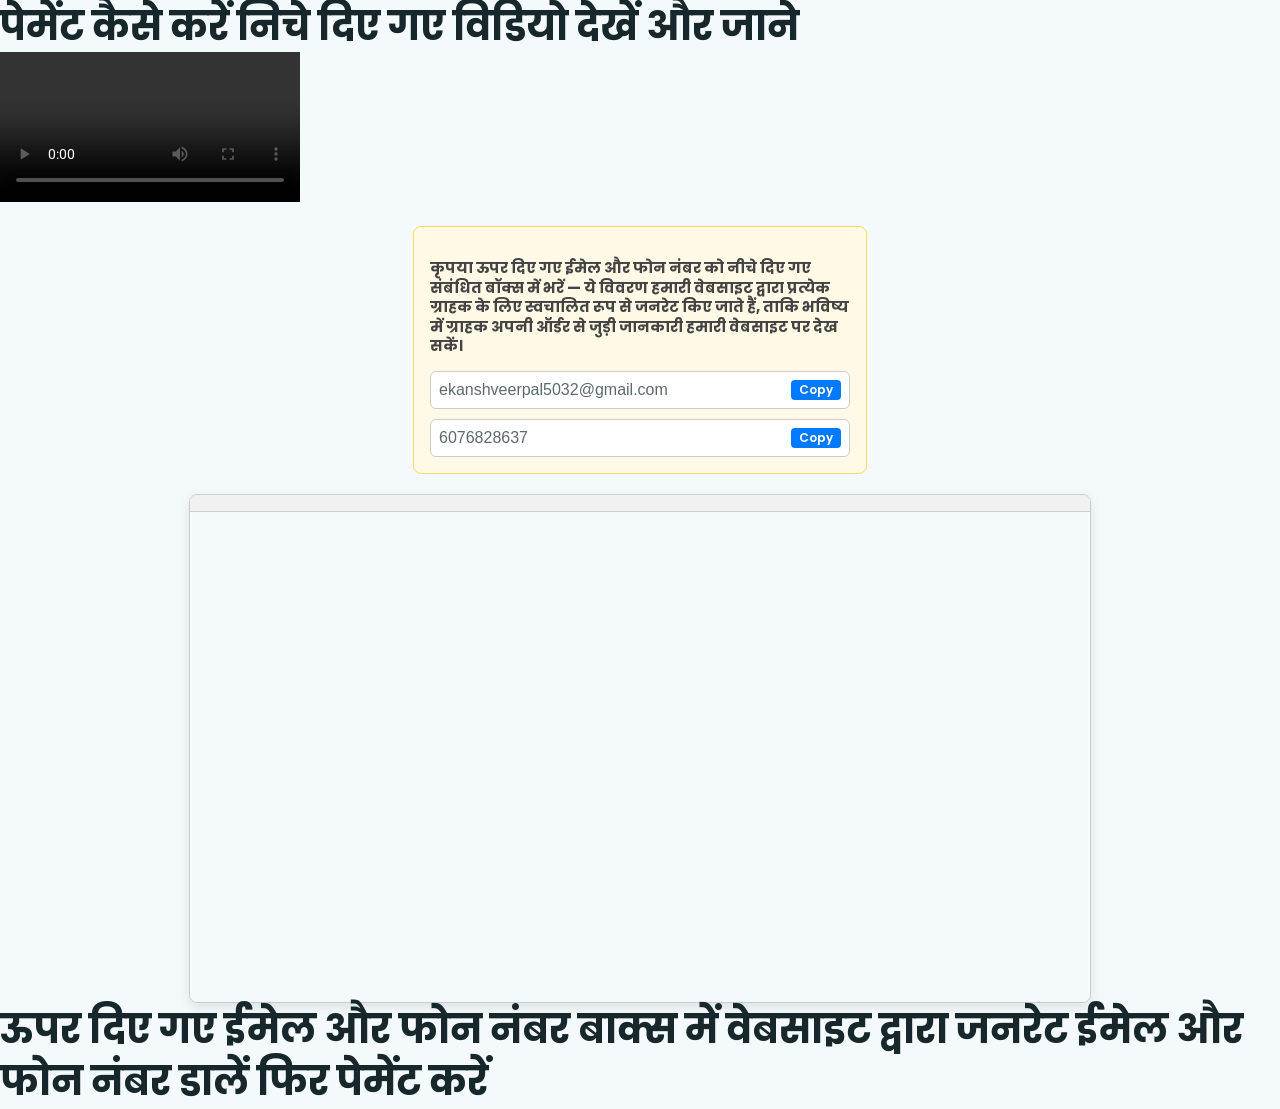
==== payment.html @ 45a86c9a "Create payment.html" ====
<!DOCTYPE html>
<html lang="en-US">
<head>
	<meta charset="UTF-8">
		<title>Pay4 &#8211; pay.desidoctor.in</title>
<meta name='robots' content='max-image-preview:large' />
<link rel='dns-prefetch' href='//fonts.googleapis.com' />
<link href='https://fonts.googleapis.com' rel='preconnect' />
<link href='https://fonts.gstatic.com' crossorigin='anonymous' rel='preconnect' />
<link rel="alternate" type="application/rss+xml" title="pay.desidoctor.in &raquo; Feed" href="https://pay.desidoctor.in/feed/" />
<link rel="alternate" type="application/rss+xml" title="pay.desidoctor.in &raquo; Comments Feed" href="https://pay.desidoctor.in/comments/feed/" />
<link rel="alternate" title="oEmbed (JSON)" type="application/json+oembed" href="https://pay.desidoctor.in/wp-json/oembed/1.0/embed?url=https%3A%2F%2Fpay.desidoctor.in%2Fpay4xxxsgwg3prwtfbsfnsyuioxcvbdwgnfgrtudfdwwfcewgefgergeeyrshudhhsgvsfgvsggsff%2F" />
<link rel="alternate" title="oEmbed (XML)" type="text/xml+oembed" href="https://pay.desidoctor.in/wp-json/oembed/1.0/embed?url=https%3A%2F%2Fpay.desidoctor.in%2Fpay4xxxsgwg3prwtfbsfnsyuioxcvbdwgnfgrtudfdwwfcewgefgergeeyrshudhhsgvsfgvsggsff%2F&#038;format=xml" />
<style id="wp-img-auto-sizes-contain-inline-css">
img:is([sizes=auto i],[sizes^="auto," i]){contain-intrinsic-size:3000px 1500px}
/*# sourceURL=wp-img-auto-sizes-contain-inline-css */
</style>

<link rel='stylesheet' id='astra-theme-css-css' href='https://pay.desidoctor.in/wp-content/themes/astra/assets/css/minified/main.min.css?ver=4.13.0' media='all' />
<style id="astra-theme-css-inline-css">
:root{--ast-post-nav-space:0;--ast-container-default-xlg-padding:6.67em;--ast-container-default-lg-padding:5.67em;--ast-container-default-slg-padding:4.34em;--ast-container-default-md-padding:3.34em;--ast-container-default-sm-padding:6.67em;--ast-container-default-xs-padding:2.4em;--ast-container-default-xxs-padding:1.4em;--ast-code-block-background:#EEEEEE;--ast-comment-inputs-background:#FAFAFA;--ast-normal-container-width:1200px;--ast-narrow-container-width:750px;--ast-blog-title-font-weight:normal;--ast-blog-meta-weight:inherit;--ast-global-color-primary:var(--ast-global-color-5);--ast-global-color-secondary:var(--ast-global-color-4);--ast-global-color-alternate-background:var(--ast-global-color-7);--ast-global-color-subtle-background:var(--ast-global-color-6);--ast-bg-style-guide:var( --ast-global-color-secondary,var(--ast-global-color-5) );--ast-shadow-style-guide:0px 0px 4px 0 #00000057;--ast-global-dark-bg-style:#fff;--ast-global-dark-lfs:#fbfbfb;--ast-widget-bg-color:#fafafa;--ast-wc-container-head-bg-color:#fbfbfb;--ast-title-layout-bg:#eeeeee;--ast-search-border-color:#e7e7e7;--ast-lifter-hover-bg:#e6e6e6;--ast-gallery-block-color:#000;--srfm-color-input-label:var(--ast-global-color-2);}html{font-size:100%;}a,.page-title{color:var(--ast-global-color-2);}a:hover,a:focus{color:var(--ast-global-color-1);}body,button,input,select,textarea,.ast-button,.ast-custom-button{font-family:'Roboto',sans-serif;font-weight:400;font-size:16px;font-size:1rem;}blockquote{color:var(--ast-global-color-3);}p,.entry-content p{margin-bottom:1em;}h1,h2,h3,h4,h5,h6,.entry-content :where(h1,h2,h3,h4,h5,h6),.site-title,.site-title a{font-family:'Poppins',sans-serif;font-weight:700;line-height:1.2em;}.site-title{font-size:35px;font-size:2.1875rem;display:none;}header .custom-logo-link img{max-width:120px;width:120px;}.astra-logo-svg{width:120px;}.site-header .site-description{font-size:15px;font-size:0.9375rem;display:none;}.entry-title{font-size:40px;font-size:2.5rem;}.archive .ast-article-post .ast-article-inner,.blog .ast-article-post .ast-article-inner,.archive .ast-article-post .ast-article-inner:hover,.blog .ast-article-post .ast-article-inner:hover{overflow:hidden;}h1,.entry-content :where(h1){font-size:200px;font-size:12.5rem;font-weight:400;font-family:'Anton',sans-serif;line-height:1em;text-transform:uppercase;}h2,.entry-content :where(h2){font-size:80px;font-size:5rem;font-weight:400;font-family:'Anton',sans-serif;line-height:1.2em;text-transform:uppercase;}h3,.entry-content :where(h3){font-size:40px;font-size:2.5rem;font-family:'Poppins',sans-serif;line-height:1.3em;}h4,.entry-content :where(h4){font-size:24px;font-size:1.5rem;line-height:1.2em;font-family:'Poppins',sans-serif;}h5,.entry-content :where(h5){font-size:18px;font-size:1.125rem;line-height:1.2em;font-family:'Poppins',sans-serif;}h6,.entry-content :where(h6){font-size:14px;font-size:0.875rem;line-height:1.25em;font-family:'Poppins',sans-serif;}::selection{background-color:var(--ast-global-color-0);color:#000000;}body,h1,h2,h3,h4,h5,h6,.entry-title a,.entry-content :where(h1,h2,h3,h4,h5,h6){color:var(--ast-global-color-3);}.tagcloud a:hover,.tagcloud a:focus,.tagcloud a.current-item{color:#ffffff;border-color:var(--ast-global-color-2);background-color:var(--ast-global-color-2);}input:focus,input[type="text"]:focus,input[type="email"]:focus,input[type="url"]:focus,input[type="password"]:focus,input[type="reset"]:focus,input[type="search"]:focus,textarea:focus{border-color:var(--ast-global-color-2);}input[type="radio"]:checked,input[type=reset],input[type="checkbox"]:checked,input[type="checkbox"]:hover:checked,input[type="checkbox"]:focus:checked,input[type=range]::-webkit-slider-thumb{border-color:var(--ast-global-color-2);background-color:var(--ast-global-color-2);box-shadow:none;}.site-footer a:hover + .post-count,.site-footer a:focus + .post-count{background:var(--ast-global-color-2);border-color:var(--ast-global-color-2);}.single .nav-links .nav-previous,.single .nav-links .nav-next{color:var(--ast-global-color-2);}.entry-meta,.entry-meta *{line-height:1.45;color:var(--ast-global-color-2);}.entry-meta a:not(.ast-button):hover,.entry-meta a:not(.ast-button):hover *,.entry-meta a:not(.ast-button):focus,.entry-meta a:not(.ast-button):focus *,.page-links > .page-link,.page-links .page-link:hover,.post-navigation a:hover{color:var(--ast-global-color-1);}#cat option,.secondary .calendar_wrap thead a,.secondary .calendar_wrap thead a:visited{color:var(--ast-global-color-2);}.secondary .calendar_wrap #today,.ast-progress-val span{background:var(--ast-global-color-2);}.secondary a:hover + .post-count,.secondary a:focus + .post-count{background:var(--ast-global-color-2);border-color:var(--ast-global-color-2);}.calendar_wrap #today > a{color:#ffffff;}.page-links .page-link,.single .post-navigation a{color:var(--ast-global-color-2);}.ast-search-menu-icon .search-form button.search-submit{padding:0 4px;}.ast-search-menu-icon form.search-form{padding-right:0;}.ast-header-search .ast-search-menu-icon.ast-dropdown-active .search-form,.ast-header-search .ast-search-menu-icon.ast-dropdown-active .search-field:focus{transition:all 0.2s;}.search-form input.search-field:focus{outline:none;}.ast-mobile-header-content .ast-builder-layout-element:not(.ast-builder-menu):not(.ast-header-divider-element),.ast-mobile-popup-content .ast-builder-layout-element:not(.ast-builder-menu):not(.ast-header-divider-element){padding:15px 20px;}.wp-block-latest-posts > li > a{color:var(--ast-global-color-2);}.widget-title,.widget .wp-block-heading{font-size:22px;font-size:1.375rem;color:var(--ast-global-color-3);}.single .ast-author-details .author-title{color:var(--ast-global-color-1);}.ast-search-menu-icon.slide-search a:focus-visible:focus-visible,.astra-search-icon:focus-visible,#close:focus-visible,a:focus-visible,.ast-menu-toggle:focus-visible,.site .skip-link:focus-visible,.wp-block-loginout input:focus-visible,.wp-block-search.wp-block-search__button-inside .wp-block-search__inside-wrapper,.ast-header-navigation-arrow:focus-visible,.ast-orders-table__row .ast-orders-table__cell:focus-visible,a#ast-apply-coupon:focus-visible,#ast-apply-coupon:focus-visible,#close:focus-visible,.button.search-submit:focus-visible,#search_submit:focus,.normal-search:focus-visible,.ast-header-account-wrap:focus-visible,.astra-cart-drawer-close:focus,.ast-single-variation:focus,.ast-button:focus,.ast-builder-button-wrap:has(.ast-custom-button-link:focus),.ast-builder-button-wrap .ast-custom-button-link:focus{outline-style:dotted;outline-color:inherit;outline-width:thin;}input:focus,input[type="text"]:focus,input[type="email"]:focus,input[type="url"]:focus,input[type="password"]:focus,input[type="reset"]:focus,input[type="search"]:focus,input[type="number"]:focus,textarea:focus,.wp-block-search__input:focus,[data-section="section-header-mobile-trigger"] .ast-button-wrap .ast-mobile-menu-trigger-minimal:focus,.ast-mobile-popup-drawer.active .menu-toggle-close:focus,#ast-scroll-top:focus,#coupon_code:focus,#ast-coupon-code:focus{border-style:dotted;border-color:inherit;border-width:thin;}input{outline:none;}.site-logo-img img{ transition:all 0.2s linear;}body .ast-oembed-container *{position:absolute;top:0;width:100%;height:100%;left:0;}body .wp-block-embed-pocket-casts .ast-oembed-container *{position:unset;}.ast-single-post-featured-section + article {margin-top: 2em;}.site-content .ast-single-post-featured-section img {width: 100%;overflow: hidden;object-fit: cover;}.site > .ast-single-related-posts-container {margin-top: 0;}@media (min-width: 922px) {.ast-desktop .ast-container--narrow {max-width: var(--ast-narrow-container-width);margin: 0 auto;}}.ast-page-builder-template .hentry {margin: 0;}.ast-page-builder-template .site-content > .ast-container {max-width: 100%;padding: 0;}.ast-page-builder-template .site .site-content #primary {padding: 0;margin: 0;}.ast-page-builder-template .no-results {text-align: center;margin: 4em auto;}.ast-page-builder-template .ast-pagination {padding: 2em;}.ast-page-builder-template .entry-header.ast-no-title.ast-no-thumbnail {margin-top: 0;}.ast-page-builder-template .entry-header.ast-header-without-markup {margin-top: 0;margin-bottom: 0;}.ast-page-builder-template .entry-header.ast-no-title.ast-no-meta {margin-bottom: 0;}.ast-page-builder-template.single .post-navigation {padding-bottom: 2em;}.ast-page-builder-template.single-post .site-content > .ast-container {max-width: 100%;}.ast-page-builder-template .entry-header {margin-top: 4em;margin-left: auto;margin-right: auto;padding-left: 20px;padding-right: 20px;}.single.ast-page-builder-template .entry-header {padding-left: 20px;padding-right: 20px;}.ast-page-builder-template .ast-archive-description {margin: 4em auto 0;padding-left: 20px;padding-right: 20px;}.ast-page-builder-template.ast-no-sidebar .entry-content .alignwide {margin-left: 0;margin-right: 0;}@media (max-width:921.9px){#ast-desktop-header{display:none;}}@media (min-width:922px){#ast-mobile-header{display:none;}}.wp-block-buttons.aligncenter{justify-content:center;}@media (max-width:921px){.ast-theme-transparent-header #primary,.ast-theme-transparent-header #secondary{padding:0;}}@media (max-width:921px){.ast-plain-container.ast-no-sidebar #primary{padding:0;}}.ast-plain-container.ast-no-sidebar #primary{margin-top:0;margin-bottom:0;}.wp-block-buttons .wp-block-button.is-style-outline .wp-block-button__link.wp-element-button,.ast-outline-button,.wp-block-uagb-buttons-child .uagb-buttons-repeater.ast-outline-button{border-color:var(--ast-global-color-0);border-top-width:2px;border-right-width:2px;border-bottom-width:2px;border-left-width:2px;font-family:'Poppins',sans-serif;font-weight:600;font-size:14px;font-size:0.875rem;line-height:1em;letter-spacing:0;padding-top:14px;padding-right:22px;padding-bottom:14px;padding-left:22px;border-top-left-radius:8px;border-top-right-radius:8px;border-bottom-right-radius:8px;border-bottom-left-radius:8px;}.wp-block-buttons .wp-block-button.is-style-outline > .wp-block-button__link:not(.has-text-color),.wp-block-buttons .wp-block-button.wp-block-button__link.is-style-outline:not(.has-text-color),.ast-outline-button{color:var(--ast-global-color-0);}.wp-block-button.is-style-outline .wp-block-button__link:hover,.wp-block-buttons .wp-block-button.is-style-outline .wp-block-button__link:focus,.wp-block-buttons .wp-block-button.is-style-outline > .wp-block-button__link:not(.has-text-color):hover,.wp-block-buttons .wp-block-button.wp-block-button__link.is-style-outline:not(.has-text-color):hover,.ast-outline-button:hover,.ast-outline-button:focus,.wp-block-uagb-buttons-child .uagb-buttons-repeater.ast-outline-button:hover,.wp-block-uagb-buttons-child .uagb-buttons-repeater.ast-outline-button:focus{color:#ffffff;background-color:var(--ast-global-color-1);border-color:var(--ast-global-color-1);}.wp-block-button .wp-block-button__link.wp-element-button.is-style-outline:not(.has-background),.wp-block-button.is-style-outline>.wp-block-button__link.wp-element-button:not(.has-background),.ast-outline-button{background-color:rgba(0,0,0,0);}@media (max-width:921px){.wp-block-buttons .wp-block-button.is-style-outline .wp-block-button__link.wp-element-button,.ast-outline-button,.wp-block-uagb-buttons-child .uagb-buttons-repeater.ast-outline-button{padding-top:14px;padding-right:22px;padding-bottom:14px;padding-left:22px;border-top-left-radius:8px;border-top-right-radius:8px;border-bottom-right-radius:8px;border-bottom-left-radius:8px;}}@media (max-width:544px){.wp-block-buttons .wp-block-button.is-style-outline .wp-block-button__link.wp-element-button,.ast-outline-button,.wp-block-uagb-buttons-child .uagb-buttons-repeater.ast-outline-button{padding-top:14px;padding-right:22px;padding-bottom:14px;padding-left:22px;border-top-left-radius:8px;border-top-right-radius:8px;border-bottom-right-radius:8px;border-bottom-left-radius:8px;}}.entry-content[data-ast-blocks-layout] > figure{margin-bottom:1em;}@media (max-width:921px){.ast-left-sidebar #content > .ast-container{display:flex;flex-direction:column-reverse;width:100%;}.ast-separate-container .ast-article-post,.ast-separate-container .ast-article-single{padding:1.5em 2.14em;}.ast-author-box img.avatar{margin:20px 0 0 0;}}@media (min-width:922px){.ast-separate-container.ast-right-sidebar #primary,.ast-separate-container.ast-left-sidebar #primary{border:0;}.search-no-results.ast-separate-container #primary{margin-bottom:4em;}}.wp-block-button .wp-block-button__link{color:#ffffff;}.wp-block-button .wp-block-button__link:hover,.wp-block-button .wp-block-button__link:focus{color:#ffffff;background-color:var(--ast-global-color-0);border-color:var(--ast-global-color-0);}.elementor-widget-heading h1.elementor-heading-title{line-height:1em;}.elementor-widget-heading h2.elementor-heading-title{line-height:1.2em;}.elementor-widget-heading h3.elementor-heading-title{line-height:1.3em;}.elementor-widget-heading h4.elementor-heading-title{line-height:1.2em;}.elementor-widget-heading h5.elementor-heading-title{line-height:1.2em;}.elementor-widget-heading h6.elementor-heading-title{line-height:1.25em;}.wp-block-button .wp-block-button__link,.wp-block-search .wp-block-search__button,body .wp-block-file .wp-block-file__button{border-style:solid;border-top-width:2px;border-right-width:2px;border-left-width:2px;border-bottom-width:2px;border-color:var(--ast-global-color-0);background-color:var(--ast-global-color-0);color:#ffffff;font-family:'Poppins',sans-serif;font-weight:600;line-height:1em;letter-spacing:0;font-size:14px;font-size:0.875rem;border-top-left-radius:8px;border-top-right-radius:8px;border-bottom-right-radius:8px;border-bottom-left-radius:8px;padding-top:14px;padding-right:22px;padding-bottom:14px;padding-left:22px;}@media (max-width:921px){.wp-block-button .wp-block-button__link,.wp-block-search .wp-block-search__button,body .wp-block-file .wp-block-file__button{padding-top:14px;padding-right:22px;padding-bottom:14px;padding-left:22px;border-top-left-radius:8px;border-top-right-radius:8px;border-bottom-right-radius:8px;border-bottom-left-radius:8px;}}@media (max-width:544px){.wp-block-button .wp-block-button__link,.wp-block-search .wp-block-search__button,body .wp-block-file .wp-block-file__button{padding-top:14px;padding-right:22px;padding-bottom:14px;padding-left:22px;border-top-left-radius:8px;border-top-right-radius:8px;border-bottom-right-radius:8px;border-bottom-left-radius:8px;}}.menu-toggle,button,.ast-button,.ast-custom-button,.button,input#submit,input[type="button"],input[type="submit"],input[type="reset"],form[CLASS*="wp-block-search__"].wp-block-search .wp-block-search__inside-wrapper .wp-block-search__button,body .wp-block-file .wp-block-file__button{border-style:solid;border-top-width:2px;border-right-width:2px;border-left-width:2px;border-bottom-width:2px;color:#ffffff;border-color:var(--ast-global-color-0);background-color:var(--ast-global-color-0);padding-top:14px;padding-right:22px;padding-bottom:14px;padding-left:22px;font-family:'Poppins',sans-serif;font-weight:600;font-size:14px;font-size:0.875rem;line-height:1em;letter-spacing:0;border-top-left-radius:8px;border-top-right-radius:8px;border-bottom-right-radius:8px;border-bottom-left-radius:8px;}button:focus,.menu-toggle:hover,button:hover,.ast-button:hover,.ast-custom-button:hover .button:hover,.ast-custom-button:hover ,input[type=reset]:hover,input[type=reset]:focus,input#submit:hover,input#submit:focus,input[type="button"]:hover,input[type="button"]:focus,input[type="submit"]:hover,input[type="submit"]:focus,form[CLASS*="wp-block-search__"].wp-block-search .wp-block-search__inside-wrapper .wp-block-search__button:hover,form[CLASS*="wp-block-search__"].wp-block-search .wp-block-search__inside-wrapper .wp-block-search__button:focus,body .wp-block-file .wp-block-file__button:hover,body .wp-block-file .wp-block-file__button:focus{color:#ffffff;background-color:var(--ast-global-color-0);border-color:var(--ast-global-color-0);}@media (max-width:921px){.menu-toggle,button,.ast-button,.ast-custom-button,.button,input#submit,input[type="button"],input[type="submit"],input[type="reset"],form[CLASS*="wp-block-search__"].wp-block-search .wp-block-search__inside-wrapper .wp-block-search__button,body .wp-block-file .wp-block-file__button{padding-top:14px;padding-right:22px;padding-bottom:14px;padding-left:22px;border-top-left-radius:8px;border-top-right-radius:8px;border-bottom-right-radius:8px;border-bottom-left-radius:8px;}}@media (max-width:544px){.menu-toggle,button,.ast-button,.ast-custom-button,.button,input#submit,input[type="button"],input[type="submit"],input[type="reset"],form[CLASS*="wp-block-search__"].wp-block-search .wp-block-search__inside-wrapper .wp-block-search__button,body .wp-block-file .wp-block-file__button{padding-top:14px;padding-right:22px;padding-bottom:14px;padding-left:22px;border-top-left-radius:8px;border-top-right-radius:8px;border-bottom-right-radius:8px;border-bottom-left-radius:8px;}}@media (max-width:921px){.ast-mobile-header-stack .main-header-bar .ast-search-menu-icon{display:inline-block;}.ast-header-break-point.ast-header-custom-item-outside .ast-mobile-header-stack .main-header-bar .ast-search-icon{margin:0;}.ast-comment-avatar-wrap img{max-width:2.5em;}.ast-comment-meta{padding:0 1.8888em 1.3333em;}.ast-separate-container .ast-comment-list li.depth-1{padding:1.5em 2.14em;}.ast-separate-container .comment-respond{padding:2em 2.14em;}}@media (min-width:544px){.ast-container{max-width:100%;}}@media (max-width:544px){.ast-separate-container .ast-article-post,.ast-separate-container .ast-article-single,.ast-separate-container .comments-title,.ast-separate-container .ast-archive-description{padding:1.5em 1em;}.ast-separate-container #content .ast-container{padding-left:0.54em;padding-right:0.54em;}.ast-separate-container .ast-comment-list .bypostauthor{padding:.5em;}.ast-search-menu-icon.ast-dropdown-active .search-field{width:170px;}} #ast-mobile-header .ast-site-header-cart-li a{pointer-events:none;}body,.ast-separate-container{background-color:var(--ast-global-color-4);background-image:none;}@media (max-width:921px){.site-title{display:none;}.site-header .site-description{display:none;}h1,.entry-content :where(h1){font-size:128px;}h2,.entry-content :where(h2){font-size:48px;}h3,.entry-content :where(h3){font-size:32px;}}@media (max-width:544px){.site-title{display:none;}.site-header .site-description{display:none;}h1,.entry-content :where(h1){font-size:64px;}h2,.entry-content :where(h2){font-size:40px;}h3,.entry-content :where(h3){font-size:24px;}h4,.entry-content :where(h4){font-size:20px;font-size:1.25rem;}header .custom-logo-link img,.ast-header-break-point .site-branding img,.ast-header-break-point .custom-logo-link img{max-width:100px;width:100px;}.astra-logo-svg{width:100px;}.ast-header-break-point .site-logo-img .custom-mobile-logo-link img{max-width:100px;}}@media (max-width:921px){html{font-size:91.2%;}}@media (max-width:544px){html{font-size:91.2%;}}@media (min-width:922px){.ast-container{max-width:1240px;}}@media (min-width:922px){.site-content .ast-container{display:flex;}}@media (max-width:921px){.site-content .ast-container{flex-direction:column;}}@media (min-width:922px){.main-header-menu .sub-menu .menu-item.ast-left-align-sub-menu:hover > .sub-menu,.main-header-menu .sub-menu .menu-item.ast-left-align-sub-menu.focus > .sub-menu{margin-left:-0px;}}.site .comments-area{padding-bottom:3em;}.wp-block-file {display: flex;align-items: center;flex-wrap: wrap;justify-content: space-between;}.wp-block-pullquote {border: none;}.wp-block-pullquote blockquote::before {content: "\201D";font-family: "Helvetica",sans-serif;display: flex;transform: rotate( 180deg );font-size: 6rem;font-style: normal;line-height: 1;font-weight: bold;align-items: center;justify-content: center;}.has-text-align-right > blockquote::before {justify-content: flex-start;}.has-text-align-left > blockquote::before {justify-content: flex-end;}figure.wp-block-pullquote.is-style-solid-color blockquote {max-width: 100%;text-align: inherit;}:root {--wp--custom--ast-default-block-top-padding: 3em;--wp--custom--ast-default-block-right-padding: 3em;--wp--custom--ast-default-block-bottom-padding: 3em;--wp--custom--ast-default-block-left-padding: 3em;--wp--custom--ast-container-width: 1200px;--wp--custom--ast-content-width-size: 1200px;--wp--custom--ast-wide-width-size: calc(1200px + var(--wp--custom--ast-default-block-left-padding) + var(--wp--custom--ast-default-block-right-padding));}.ast-narrow-container {--wp--custom--ast-content-width-size: 750px;--wp--custom--ast-wide-width-size: 750px;}@media(max-width: 921px) {:root {--wp--custom--ast-default-block-top-padding: 3em;--wp--custom--ast-default-block-right-padding: 2em;--wp--custom--ast-default-block-bottom-padding: 3em;--wp--custom--ast-default-block-left-padding: 2em;}}@media(max-width: 544px) {:root {--wp--custom--ast-default-block-top-padding: 3em;--wp--custom--ast-default-block-right-padding: 1.5em;--wp--custom--ast-default-block-bottom-padding: 3em;--wp--custom--ast-default-block-left-padding: 1.5em;}}.entry-content > .wp-block-group,.entry-content > .wp-block-cover,.entry-content > .wp-block-columns {padding-top: var(--wp--custom--ast-default-block-top-padding);padding-right: var(--wp--custom--ast-default-block-right-padding);padding-bottom: var(--wp--custom--ast-default-block-bottom-padding);padding-left: var(--wp--custom--ast-default-block-left-padding);}.ast-plain-container.ast-no-sidebar .entry-content > .alignfull,.ast-page-builder-template .ast-no-sidebar .entry-content > .alignfull {margin-left: calc( -50vw + 50%);margin-right: calc( -50vw + 50%);max-width: 100vw;width: 100vw;}.ast-plain-container.ast-no-sidebar .entry-content .alignfull .alignfull,.ast-page-builder-template.ast-no-sidebar .entry-content .alignfull .alignfull,.ast-plain-container.ast-no-sidebar .entry-content .alignfull .alignwide,.ast-page-builder-template.ast-no-sidebar .entry-content .alignfull .alignwide,.ast-plain-container.ast-no-sidebar .entry-content .alignwide .alignfull,.ast-page-builder-template.ast-no-sidebar .entry-content .alignwide .alignfull,.ast-plain-container.ast-no-sidebar .entry-content .alignwide .alignwide,.ast-page-builder-template.ast-no-sidebar .entry-content .alignwide .alignwide,.ast-plain-container.ast-no-sidebar .entry-content .wp-block-column .alignfull,.ast-page-builder-template.ast-no-sidebar .entry-content .wp-block-column .alignfull,.ast-plain-container.ast-no-sidebar .entry-content .wp-block-column .alignwide,.ast-page-builder-template.ast-no-sidebar .entry-content .wp-block-column .alignwide {margin-left: auto;margin-right: auto;width: 100%;}[data-ast-blocks-layout] .wp-block-separator:not(.is-style-dots) {height: 0;}[data-ast-blocks-layout] .wp-block-separator {margin: 20px auto;}[data-ast-blocks-layout] .wp-block-separator:not(.is-style-wide):not(.is-style-dots) {max-width: 100px;}[data-ast-blocks-layout] .wp-block-separator.has-background {padding: 0;}.entry-content[data-ast-blocks-layout] > * {max-width: var(--wp--custom--ast-content-width-size);margin-left: auto;margin-right: auto;}.entry-content[data-ast-blocks-layout] > .alignwide {max-width: var(--wp--custom--ast-wide-width-size);}.entry-content[data-ast-blocks-layout] .alignfull {max-width: none;}.entry-content .wp-block-columns {margin-bottom: 0;}blockquote {margin: 1.5em;border-color: rgba(0,0,0,0.05);}.wp-block-quote:not(.has-text-align-right):not(.has-text-align-center) {border-left: 5px solid rgba(0,0,0,0.05);}.has-text-align-right > blockquote,blockquote.has-text-align-right {border-right: 5px solid rgba(0,0,0,0.05);}.has-text-align-left > blockquote,blockquote.has-text-align-left {border-left: 5px solid rgba(0,0,0,0.05);}.wp-block-site-tagline,.wp-block-latest-posts .read-more {margin-top: 15px;}.wp-block-loginout p label {display: block;}.wp-block-loginout p:not(.login-remember):not(.login-submit) input {width: 100%;}.wp-block-loginout input:focus {border-color: transparent;}.wp-block-loginout input:focus {outline: thin dotted;}.entry-content .wp-block-media-text .wp-block-media-text__content {padding: 0 0 0 8%;}.entry-content .wp-block-media-text.has-media-on-the-right .wp-block-media-text__content {padding: 0 8% 0 0;}.entry-content .wp-block-media-text.has-background .wp-block-media-text__content {padding: 8%;}.entry-content .wp-block-cover:not([class*="background-color"]):not(.has-text-color.has-link-color) .wp-block-cover__inner-container,.entry-content .wp-block-cover:not([class*="background-color"]) .wp-block-cover-image-text,.entry-content .wp-block-cover:not([class*="background-color"]) .wp-block-cover-text,.entry-content .wp-block-cover-image:not([class*="background-color"]) .wp-block-cover__inner-container,.entry-content .wp-block-cover-image:not([class*="background-color"]) .wp-block-cover-image-text,.entry-content .wp-block-cover-image:not([class*="background-color"]) .wp-block-cover-text {color: var(--ast-global-color-primary,var(--ast-global-color-5));}.wp-block-loginout .login-remember input {width: 1.1rem;height: 1.1rem;margin: 0 5px 4px 0;vertical-align: middle;}.wp-block-latest-posts > li > *:first-child,.wp-block-latest-posts:not(.is-grid) > li:first-child {margin-top: 0;}.entry-content > .wp-block-buttons,.entry-content > .wp-block-uagb-buttons {margin-bottom: 1.5em;}.wp-block-search__inside-wrapper .wp-block-search__input {padding: 0 10px;color: var(--ast-global-color-3);background: var(--ast-global-color-primary,var(--ast-global-color-5));border-color: var(--ast-border-color);}.wp-block-latest-posts .read-more {margin-bottom: 1.5em;}.wp-block-search__no-button .wp-block-search__inside-wrapper .wp-block-search__input {padding-top: 5px;padding-bottom: 5px;}.wp-block-latest-posts .wp-block-latest-posts__post-date,.wp-block-latest-posts .wp-block-latest-posts__post-author {font-size: 1rem;}.wp-block-latest-posts > li > *,.wp-block-latest-posts:not(.is-grid) > li {margin-top: 12px;margin-bottom: 12px;}.ast-page-builder-template .entry-content[data-ast-blocks-layout] > .alignwide:where(:not(.uagb-is-root-container):not(.spectra-is-root-container)) > * {max-width: var(--wp--custom--ast-wide-width-size);}.ast-page-builder-template .entry-content[data-ast-blocks-layout] > .inherit-container-width > *,.ast-page-builder-template .entry-content[data-ast-blocks-layout] > *:not(.wp-block-group):where(:not(.uagb-is-root-container):not(.spectra-is-root-container)) > *,.entry-content[data-ast-blocks-layout] > .wp-block-cover .wp-block-cover__inner-container {max-width: var(--wp--custom--ast-content-width-size) ;margin-left: auto;margin-right: auto;}.ast-page-builder-template .entry-content[data-ast-blocks-layout] > *,.ast-page-builder-template .entry-content[data-ast-blocks-layout] > .alignfull:where(:not(.wp-block-group):not(.uagb-is-root-container):not(.spectra-is-root-container)) > * {max-width: none;}.entry-content[data-ast-blocks-layout] .wp-block-cover:not(.alignleft):not(.alignright) {width: auto;}@media(max-width: 1200px) {.ast-separate-container .entry-content > .alignfull,.ast-separate-container .entry-content[data-ast-blocks-layout] > .alignwide,.ast-plain-container .entry-content[data-ast-blocks-layout] > .alignwide,.ast-plain-container .entry-content .alignfull {margin-left: calc(-1 * min(var(--ast-container-default-xlg-padding),20px)) ;margin-right: calc(-1 * min(var(--ast-container-default-xlg-padding),20px));}}@media(min-width: 1201px) {.ast-separate-container .entry-content > .alignfull {margin-left: calc(-1 * var(--ast-container-default-xlg-padding) );margin-right: calc(-1 * var(--ast-container-default-xlg-padding) );}.ast-separate-container .entry-content[data-ast-blocks-layout] > .alignwide,.ast-plain-container .entry-content[data-ast-blocks-layout] > .alignwide {margin-left: calc(-1 * var(--wp--custom--ast-default-block-left-padding) );margin-right: calc(-1 * var(--wp--custom--ast-default-block-right-padding) );}}@media(min-width: 921px) {.ast-separate-container .entry-content .wp-block-group.alignwide:not(.inherit-container-width) > :where(:not(.alignleft):not(.alignright)),.ast-plain-container .entry-content .wp-block-group.alignwide:not(.inherit-container-width) > :where(:not(.alignleft):not(.alignright)) {max-width: calc( var(--wp--custom--ast-content-width-size) + 80px );}.ast-plain-container.ast-right-sidebar .entry-content[data-ast-blocks-layout] .alignfull,.ast-plain-container.ast-left-sidebar .entry-content[data-ast-blocks-layout] .alignfull {margin-left: -60px;margin-right: -60px;}}@media(min-width: 544px) {.entry-content > .alignleft {margin-right: 20px;}.entry-content > .alignright {margin-left: 20px;}}@media (max-width:544px){.wp-block-columns .wp-block-column:not(:last-child){margin-bottom:20px;}.wp-block-latest-posts{margin:0;}}@media( max-width: 600px ) {.entry-content .wp-block-media-text .wp-block-media-text__content,.entry-content .wp-block-media-text.has-media-on-the-right .wp-block-media-text__content {padding: 8% 0 0;}.entry-content .wp-block-media-text.has-background .wp-block-media-text__content {padding: 8%;}}.ast-page-builder-template .entry-header {padding-left: 0;}.ast-narrow-container .site-content .wp-block-uagb-image--align-full .wp-block-uagb-image__figure {max-width: 100%;margin-left: auto;margin-right: auto;}:root .has-ast-global-color-0-color{color:var(--ast-global-color-0);}:root .has-ast-global-color-0-background-color{background-color:var(--ast-global-color-0);}:root .wp-block-button .has-ast-global-color-0-color{color:var(--ast-global-color-0);}:root .wp-block-button .has-ast-global-color-0-background-color{background-color:var(--ast-global-color-0);}:root .has-ast-global-color-1-color{color:var(--ast-global-color-1);}:root .has-ast-global-color-1-background-color{background-color:var(--ast-global-color-1);}:root .wp-block-button .has-ast-global-color-1-color{color:var(--ast-global-color-1);}:root .wp-block-button .has-ast-global-color-1-background-color{background-color:var(--ast-global-color-1);}:root .has-ast-global-color-2-color{color:var(--ast-global-color-2);}:root .has-ast-global-color-2-background-color{background-color:var(--ast-global-color-2);}:root .wp-block-button .has-ast-global-color-2-color{color:var(--ast-global-color-2);}:root .wp-block-button .has-ast-global-color-2-background-color{background-color:var(--ast-global-color-2);}:root .has-ast-global-color-3-color{color:var(--ast-global-color-3);}:root .has-ast-global-color-3-background-color{background-color:var(--ast-global-color-3);}:root .wp-block-button .has-ast-global-color-3-color{color:var(--ast-global-color-3);}:root .wp-block-button .has-ast-global-color-3-background-color{background-color:var(--ast-global-color-3);}:root .has-ast-global-color-4-color{color:var(--ast-global-color-4);}:root .has-ast-global-color-4-background-color{background-color:var(--ast-global-color-4);}:root .wp-block-button .has-ast-global-color-4-color{color:var(--ast-global-color-4);}:root .wp-block-button .has-ast-global-color-4-background-color{background-color:var(--ast-global-color-4);}:root .has-ast-global-color-5-color{color:var(--ast-global-color-5);}:root .has-ast-global-color-5-background-color{background-color:var(--ast-global-color-5);}:root .wp-block-button .has-ast-global-color-5-color{color:var(--ast-global-color-5);}:root .wp-block-button .has-ast-global-color-5-background-color{background-color:var(--ast-global-color-5);}:root .has-ast-global-color-6-color{color:var(--ast-global-color-6);}:root .has-ast-global-color-6-background-color{background-color:var(--ast-global-color-6);}:root .wp-block-button .has-ast-global-color-6-color{color:var(--ast-global-color-6);}:root .wp-block-button .has-ast-global-color-6-background-color{background-color:var(--ast-global-color-6);}:root .has-ast-global-color-7-color{color:var(--ast-global-color-7);}:root .has-ast-global-color-7-background-color{background-color:var(--ast-global-color-7);}:root .wp-block-button .has-ast-global-color-7-color{color:var(--ast-global-color-7);}:root .wp-block-button .has-ast-global-color-7-background-color{background-color:var(--ast-global-color-7);}:root .has-ast-global-color-8-color{color:var(--ast-global-color-8);}:root .has-ast-global-color-8-background-color{background-color:var(--ast-global-color-8);}:root .wp-block-button .has-ast-global-color-8-color{color:var(--ast-global-color-8);}:root .wp-block-button .has-ast-global-color-8-background-color{background-color:var(--ast-global-color-8);}:root{--ast-global-color-0:#2bbede;--ast-global-color-1:#2bbede;--ast-global-color-2:#17272b;--ast-global-color-3:#5c6a6d;--ast-global-color-4:#f4fafb;--ast-global-color-5:#ffffff;--ast-global-color-6:#a9b5b8;--ast-global-color-7:#5184b4;--ast-global-color-8:#76c5d6;}:root {--ast-border-color : #dddddd;}.ast-single-entry-banner {-js-display: flex;display: flex;flex-direction: column;justify-content: center;text-align: center;position: relative;background: var(--ast-title-layout-bg);}.ast-single-entry-banner[data-banner-layout="layout-1"] {max-width: 1200px;background: inherit;padding: 20px 0;}.ast-single-entry-banner[data-banner-width-type="custom"] {margin: 0 auto;width: 100%;}.ast-single-entry-banner + .site-content .entry-header {margin-bottom: 0;}.site .ast-author-avatar {--ast-author-avatar-size: ;}a.ast-underline-text {text-decoration: underline;}.ast-container > .ast-terms-link {position: relative;display: block;}a.ast-button.ast-badge-tax {padding: 4px 8px;border-radius: 3px;font-size: inherit;}header.entry-header{text-align:left;}header.entry-header .entry-title{font-size:30px;font-size:1.875rem;}header.entry-header > *:not(:last-child){margin-bottom:10px;}@media (max-width:921px){header.entry-header{text-align:left;}}@media (max-width:544px){header.entry-header{text-align:left;}}.ast-archive-entry-banner {-js-display: flex;display: flex;flex-direction: column;justify-content: center;text-align: center;position: relative;background: var(--ast-title-layout-bg);}.ast-archive-entry-banner[data-banner-width-type="custom"] {margin: 0 auto;width: 100%;}.ast-archive-entry-banner[data-banner-layout="layout-1"] {background: inherit;padding: 20px 0;text-align: left;}body.archive .ast-archive-description{max-width:1200px;width:100%;text-align:left;padding-top:3em;padding-right:3em;padding-bottom:3em;padding-left:3em;}body.archive .ast-archive-description .ast-archive-title,body.archive .ast-archive-description .ast-archive-title *{font-size:40px;font-size:2.5rem;}body.archive .ast-archive-description > *:not(:last-child){margin-bottom:10px;}@media (max-width:921px){body.archive .ast-archive-description{text-align:left;}}@media (max-width:544px){body.archive .ast-archive-description{text-align:left;}}.ast-breadcrumbs .trail-browse,.ast-breadcrumbs .trail-items,.ast-breadcrumbs .trail-items li{display:inline-block;margin:0;padding:0;border:none;background:inherit;text-indent:0;text-decoration:none;}.ast-breadcrumbs .trail-browse{font-size:inherit;font-style:inherit;font-weight:inherit;color:inherit;}.ast-breadcrumbs .trail-items{list-style:none;}.trail-items li::after{padding:0 0.3em;content:"\00bb";}.trail-items li:last-of-type::after{display:none;}h1,h2,h3,h4,h5,h6,.entry-content :where(h1,h2,h3,h4,h5,h6){color:var(--ast-global-color-2);}@media (max-width:921px){.ast-builder-grid-row-container.ast-builder-grid-row-tablet-3-firstrow .ast-builder-grid-row > *:first-child,.ast-builder-grid-row-container.ast-builder-grid-row-tablet-3-lastrow .ast-builder-grid-row > *:last-child{grid-column:1 / -1;}}@media (max-width:544px){.ast-builder-grid-row-container.ast-builder-grid-row-mobile-3-firstrow .ast-builder-grid-row > *:first-child,.ast-builder-grid-row-container.ast-builder-grid-row-mobile-3-lastrow .ast-builder-grid-row > *:last-child{grid-column:1 / -1;}}.ast-builder-layout-element[data-section="title_tagline"]{display:flex;}@media (max-width:921px){.ast-header-break-point .ast-builder-layout-element[data-section="title_tagline"]{display:flex;}}@media (max-width:544px){.ast-header-break-point .ast-builder-layout-element[data-section="title_tagline"]{display:flex;}}[data-section*="section-hb-button-"] .menu-link{display:none;}.ast-header-button-1[data-section*="section-hb-button-"] .ast-builder-button-wrap .ast-custom-button{font-family:'Poppins',sans-serif;font-weight:600;font-size:14px;font-size:0.875rem;line-height:1em;}.ast-header-button-1 .ast-custom-button{color:#ffffff;background:rgba(0,0,0,0);border-color:rgba(255,255,255,0.75);border-top-width:2px;border-bottom-width:2px;border-left-width:2px;border-right-width:2px;}.ast-header-button-1 .ast-custom-button:hover{color:#2bbede;background:#ffffff;border-color:#ffffff;}@media (max-width:921px){.ast-header-button-1 .ast-custom-button{color:#2bbede;background:rgba(0,0,0,0);border-color:#2bbede;}.ast-header-button-1 .ast-custom-button:hover{color:#ffffff;background:#2bbede;border-color:#2bbede;}}@media (max-width:544px){.ast-header-button-1 .ast-custom-button{color:#2bbede;background:rgba(0,0,0,0);border-color:#2bbede;}.ast-header-button-1 .ast-custom-button:hover{color:#ffffff;background:#2bbede;border-color:#2bbede;}}.ast-header-button-1[data-section*="section-hb-button-"] .ast-builder-button-wrap .ast-custom-button{padding-top:12px;padding-bottom:12px;padding-left:22px;padding-right:22px;}@media (max-width:921px){.ast-header-button-1[data-section*="section-hb-button-"] .ast-builder-button-wrap .ast-custom-button{margin-top:20px;margin-bottom:20px;margin-left:20px;margin-right:20px;}}.ast-header-button-1[data-section="section-hb-button-1"]{display:flex;}@media (max-width:921px){.ast-header-break-point .ast-header-button-1[data-section="section-hb-button-1"]{display:flex;}}@media (max-width:544px){.ast-header-break-point .ast-header-button-1[data-section="section-hb-button-1"]{display:flex;}}.ast-builder-menu-1{font-family:inherit;font-weight:inherit;}.ast-builder-menu-1 .sub-menu,.ast-builder-menu-1 .inline-on-mobile .sub-menu{border-top-width:0px;border-bottom-width:0px;border-right-width:0px;border-left-width:0px;border-color:var(--ast-global-color-0);border-style:solid;}.ast-builder-menu-1 .sub-menu .sub-menu{top:0px;}.ast-builder-menu-1 .main-header-menu > .menu-item > .sub-menu,.ast-builder-menu-1 .main-header-menu > .menu-item > .astra-full-megamenu-wrapper{margin-top:0px;}.ast-desktop .ast-builder-menu-1 .main-header-menu > .menu-item > .sub-menu:before,.ast-desktop .ast-builder-menu-1 .main-header-menu > .menu-item > .astra-full-megamenu-wrapper:before{height:calc( 0px + 0px + 5px );}.ast-desktop .ast-builder-menu-1 .menu-item .sub-menu .menu-link{border-style:none;}@media (max-width:921px){.ast-builder-menu-1 .main-header-menu .menu-item > .menu-link{color:#000000;}.ast-builder-menu-1 .menu-item > .ast-menu-toggle{color:#000000;}.ast-builder-menu-1 .menu-item:hover > .menu-link,.ast-builder-menu-1 .inline-on-mobile .menu-item:hover > .ast-menu-toggle{color:#2bbede;}.ast-builder-menu-1 .menu-item:hover > .ast-menu-toggle{color:#2bbede;}.ast-builder-menu-1 .menu-item.current-menu-item > .menu-link,.ast-builder-menu-1 .inline-on-mobile .menu-item.current-menu-item > .ast-menu-toggle,.ast-builder-menu-1 .current-menu-ancestor > .menu-link,.ast-builder-menu-1 .current-menu-ancestor > .ast-menu-toggle{color:#2bbede;}.ast-builder-menu-1 .menu-item.current-menu-item > .ast-menu-toggle{color:#2bbede;}.ast-header-break-point .ast-builder-menu-1 .menu-item.menu-item-has-children > .ast-menu-toggle{top:0;}.ast-builder-menu-1 .inline-on-mobile .menu-item.menu-item-has-children > .ast-menu-toggle{right:-15px;}.ast-builder-menu-1 .menu-item-has-children > .menu-link:after{content:unset;}.ast-builder-menu-1 .main-header-menu > .menu-item > .sub-menu,.ast-builder-menu-1 .main-header-menu > .menu-item > .astra-full-megamenu-wrapper{margin-top:0;}.ast-builder-menu-1 .main-header-menu,.ast-builder-menu-1 .main-header-menu .sub-menu{background-color:#ffffff;background-image:none;}}@media (max-width:544px){.ast-header-break-point .ast-builder-menu-1 .menu-item.menu-item-has-children > .ast-menu-toggle{top:0;}.ast-builder-menu-1 .main-header-menu > .menu-item > .sub-menu,.ast-builder-menu-1 .main-header-menu > .menu-item > .astra-full-megamenu-wrapper{margin-top:0;}}.ast-builder-menu-1{display:flex;}@media (max-width:921px){.ast-header-break-point .ast-builder-menu-1{display:flex;}}@media (max-width:544px){.ast-header-break-point .ast-builder-menu-1{display:flex;}}.elementor-widget-heading .elementor-heading-title{margin:0;}.elementor-page .ast-menu-toggle{color:unset !important;background:unset !important;}.elementor-post.elementor-grid-item.hentry{margin-bottom:0;}.woocommerce div.product .elementor-element.elementor-products-grid .related.products ul.products li.product,.elementor-element .elementor-wc-products .woocommerce[class*='columns-'] ul.products li.product{width:auto;margin:0;float:none;}body .elementor hr{background-color:#ccc;margin:0;}.ast-left-sidebar .elementor-section.elementor-section-stretched,.ast-right-sidebar .elementor-section.elementor-section-stretched{max-width:100%;left:0 !important;}.elementor-posts-container [CLASS*="ast-width-"]{width:100%;}.elementor-template-full-width .ast-container{display:block;}.elementor-screen-only,.screen-reader-text,.screen-reader-text span,.ui-helper-hidden-accessible{top:0 !important;}@media (max-width:544px){.elementor-element .elementor-wc-products .woocommerce[class*="columns-"] ul.products li.product{width:auto;margin:0;}.elementor-element .woocommerce .woocommerce-result-count{float:none;}}.ast-header-button-1 .ast-custom-button{box-shadow:0px 0px 0px 0px rgba(0,0,0,0.1);}.ast-desktop .ast-mega-menu-enabled .ast-builder-menu-1 div:not( .astra-full-megamenu-wrapper) .sub-menu,.ast-builder-menu-1 .inline-on-mobile .sub-menu,.ast-desktop .ast-builder-menu-1 .astra-full-megamenu-wrapper,.ast-desktop .ast-builder-menu-1 .menu-item .sub-menu{box-shadow:0px 4px 10px -2px rgba(0,0,0,0.1);}.ast-desktop .ast-mobile-popup-drawer.active .ast-mobile-popup-inner{max-width:35%;}@media (max-width:921px){#ast-mobile-popup-wrapper .ast-mobile-popup-drawer .ast-mobile-popup-inner{width:90%;}.ast-mobile-popup-drawer.active .ast-mobile-popup-inner{max-width:90%;}}@media (max-width:544px){#ast-mobile-popup-wrapper .ast-mobile-popup-drawer .ast-mobile-popup-inner{width:90%;}.ast-mobile-popup-drawer.active .ast-mobile-popup-inner{max-width:90%;}}.ast-header-break-point .main-header-bar{border-bottom-width:1px;}@media (min-width:922px){.main-header-bar{border-bottom-width:1px;}}.main-header-menu .menu-item,#astra-footer-menu .menu-item,.main-header-bar .ast-masthead-custom-menu-items{-js-display:flex;display:flex;-webkit-box-pack:center;-webkit-justify-content:center;-moz-box-pack:center;-ms-flex-pack:center;justify-content:center;-webkit-box-orient:vertical;-webkit-box-direction:normal;-webkit-flex-direction:column;-moz-box-orient:vertical;-moz-box-direction:normal;-ms-flex-direction:column;flex-direction:column;}.main-header-menu > .menu-item > .menu-link,#astra-footer-menu > .menu-item > .menu-link{height:100%;-webkit-box-align:center;-webkit-align-items:center;-moz-box-align:center;-ms-flex-align:center;align-items:center;-js-display:flex;display:flex;}.ast-header-break-point .main-navigation ul .menu-item .menu-link .icon-arrow:first-of-type svg{top:.2em;margin-top:0px;margin-left:0px;width:.65em;transform:translate(0,-2px) rotateZ(270deg);}.ast-mobile-popup-content .ast-submenu-expanded > .ast-menu-toggle{transform:rotateX(180deg);overflow-y:auto;}@media (min-width:922px){.ast-builder-menu .main-navigation > ul > li:last-child a{margin-right:0;}}.ast-separate-container .ast-article-inner{background-color:transparent;background-image:none;}.ast-separate-container .ast-article-post{background-color:var(--ast-global-color-5);background-image:none;}@media (max-width:921px){.ast-separate-container .ast-article-post{background-color:var(--ast-global-color-5);background-image:none;}}@media (max-width:544px){.ast-separate-container .ast-article-post{background-color:var(--ast-global-color-5);background-image:none;}}.ast-separate-container .ast-article-single:not(.ast-related-post),.ast-separate-container .error-404,.ast-separate-container .no-results,.single.ast-separate-container.ast-author-meta,.ast-separate-container .related-posts-title-wrapper,.ast-separate-container .comments-count-wrapper,.ast-box-layout.ast-plain-container .site-content,.ast-padded-layout.ast-plain-container .site-content,.ast-separate-container .ast-archive-description,.ast-separate-container .comments-area .comment-respond,.ast-separate-container .comments-area .ast-comment-list li,.ast-separate-container .comments-area .comments-title{background-color:var(--ast-global-color-5);background-image:none;}@media (max-width:921px){.ast-separate-container .ast-article-single:not(.ast-related-post),.ast-separate-container .error-404,.ast-separate-container .no-results,.single.ast-separate-container.ast-author-meta,.ast-separate-container .related-posts-title-wrapper,.ast-separate-container .comments-count-wrapper,.ast-box-layout.ast-plain-container .site-content,.ast-padded-layout.ast-plain-container .site-content,.ast-separate-container .ast-archive-description{background-color:var(--ast-global-color-5);background-image:none;}}@media (max-width:544px){.ast-separate-container .ast-article-single:not(.ast-related-post),.ast-separate-container .error-404,.ast-separate-container .no-results,.single.ast-separate-container.ast-author-meta,.ast-separate-container .related-posts-title-wrapper,.ast-separate-container .comments-count-wrapper,.ast-box-layout.ast-plain-container .site-content,.ast-padded-layout.ast-plain-container .site-content,.ast-separate-container .ast-archive-description{background-color:var(--ast-global-color-5);background-image:none;}}.ast-separate-container.ast-two-container #secondary .widget{background-color:var(--ast-global-color-5);background-image:none;}@media (max-width:921px){.ast-separate-container.ast-two-container #secondary .widget{background-color:var(--ast-global-color-5);background-image:none;}}@media (max-width:544px){.ast-separate-container.ast-two-container #secondary .widget{background-color:var(--ast-global-color-5);background-image:none;}}.ast-off-canvas-active body.ast-main-header-nav-open {overflow: hidden;}.ast-mobile-popup-drawer .ast-mobile-popup-overlay {background-color: rgba(0,0,0,0.4);position: fixed;top: 0;right: 0;bottom: 0;left: 0;visibility: hidden;opacity: 0;transition: opacity 0.2s ease-in-out;}.ast-mobile-popup-drawer .ast-mobile-popup-header {-js-display: flex;display: flex;justify-content: flex-end;min-height: calc( 1.2em + 24px);}.ast-mobile-popup-drawer .ast-mobile-popup-header .menu-toggle-close {background: transparent;border: 0;font-size: 24px;line-height: 1;padding: .6em;color: inherit;-js-display: flex;display: flex;box-shadow: none;}.ast-mobile-popup-drawer.ast-mobile-popup-full-width .ast-mobile-popup-inner {max-width: none;transition: transform 0s ease-in,opacity 0.2s ease-in;}.ast-mobile-popup-drawer.active {left: 0;opacity: 1;right: 0;z-index: 100000;transition: opacity 0.25s ease-out;}.ast-mobile-popup-drawer.active .ast-mobile-popup-overlay {opacity: 1;cursor: pointer;visibility: visible;}body.admin-bar .ast-mobile-popup-drawer,body.admin-bar .ast-mobile-popup-drawer .ast-mobile-popup-inner {top: 32px;}body.admin-bar.ast-primary-sticky-header-active .ast-mobile-popup-drawer,body.admin-bar.ast-primary-sticky-header-active .ast-mobile-popup-drawer .ast-mobile-popup-inner{top: 0px;}@media (max-width: 782px) {body.admin-bar .ast-mobile-popup-drawer,body.admin-bar .ast-mobile-popup-drawer .ast-mobile-popup-inner {top: 46px;}}.ast-mobile-popup-content > *,.ast-desktop-popup-content > *{padding: 10px 0;height: auto;}.ast-mobile-popup-content > *:first-child,.ast-desktop-popup-content > *:first-child{padding-top: 10px;}.ast-mobile-popup-content > .ast-builder-menu,.ast-desktop-popup-content > .ast-builder-menu{padding-top: 0;}.ast-mobile-popup-content > *:last-child,.ast-desktop-popup-content > *:last-child {padding-bottom: 0;}.ast-mobile-popup-drawer .ast-mobile-popup-content .ast-search-icon,.ast-mobile-popup-drawer .main-header-bar-navigation .menu-item-has-children .sub-menu,.ast-mobile-popup-drawer .ast-desktop-popup-content .ast-search-icon {display: none;}.ast-mobile-popup-drawer .ast-mobile-popup-content .ast-search-menu-icon.ast-inline-search label,.ast-mobile-popup-drawer .ast-desktop-popup-content .ast-search-menu-icon.ast-inline-search label {width: 100%;}.ast-mobile-popup-content .ast-builder-menu-mobile .main-header-menu,.ast-mobile-popup-content .ast-builder-menu-mobile .main-header-menu .sub-menu {background-color: transparent;}.ast-mobile-popup-content .ast-icon svg {height: .85em;width: .95em;margin-top: 15px;}.ast-mobile-popup-content .ast-icon.icon-search svg {margin-top: 0;}.ast-desktop .ast-desktop-popup-content .astra-menu-animation-slide-up > .menu-item > .sub-menu,.ast-desktop .ast-desktop-popup-content .astra-menu-animation-slide-up > .menu-item .menu-item > .sub-menu,.ast-desktop .ast-desktop-popup-content .astra-menu-animation-slide-down > .menu-item > .sub-menu,.ast-desktop .ast-desktop-popup-content .astra-menu-animation-slide-down > .menu-item .menu-item > .sub-menu,.ast-desktop .ast-desktop-popup-content .astra-menu-animation-fade > .menu-item > .sub-menu,.ast-mobile-popup-drawer.show,.ast-desktop .ast-desktop-popup-content .astra-menu-animation-fade > .menu-item .menu-item > .sub-menu{opacity: 1;visibility: visible;}.ast-mobile-popup-drawer {position: fixed;top: 0;bottom: 0;left: -99999rem;right: 99999rem;transition: opacity 0.25s ease-in,left 0s 0.25s,right 0s 0.25s;opacity: 0;visibility: hidden;}.ast-mobile-popup-drawer .ast-mobile-popup-inner {width: 100%;transform: translateX(100%);max-width: 90%;right: 0;top: 0;background: #fafafa;color: #3a3a3a;bottom: 0;opacity: 0;position: fixed;box-shadow: 0 0 2rem 0 rgba(0,0,0,0.1);-js-display: flex;display: flex;flex-direction: column;transition: transform 0.2s ease-in,opacity 0.2s ease-in;overflow-y:auto;overflow-x:hidden;}.ast-mobile-popup-drawer.ast-mobile-popup-left .ast-mobile-popup-inner {transform: translateX(-100%);right: auto;left: 0;}.ast-hfb-header.ast-default-menu-enable.ast-header-break-point .ast-mobile-popup-drawer .main-header-bar-navigation ul .menu-item .sub-menu .menu-link {padding-left: 30px;}.ast-hfb-header.ast-default-menu-enable.ast-header-break-point .ast-mobile-popup-drawer .main-header-bar-navigation .sub-menu .menu-item .menu-item .menu-link {padding-left: 40px;}.ast-mobile-popup-drawer .main-header-bar-navigation .menu-item-has-children > .ast-menu-toggle {right: calc( 20px - 0.907em);}.ast-mobile-popup-drawer.content-align-flex-end .main-header-bar-navigation .menu-item-has-children > .ast-menu-toggle {left: calc( 20px - 0.907em);width: fit-content;}.ast-mobile-popup-drawer .ast-mobile-popup-content .ast-search-menu-icon,.ast-mobile-popup-drawer .ast-mobile-popup-content .ast-search-menu-icon.slide-search,.ast-mobile-popup-drawer .ast-desktop-popup-content .ast-search-menu-icon,.ast-mobile-popup-drawer .ast-desktop-popup-content .ast-search-menu-icon.slide-search {width: 100%;position: relative;display: block;right: auto;transform: none;}.ast-mobile-popup-drawer .ast-mobile-popup-content .ast-search-menu-icon.slide-search .search-form,.ast-mobile-popup-drawer .ast-mobile-popup-content .ast-search-menu-icon .search-form,.ast-mobile-popup-drawer .ast-desktop-popup-content .ast-search-menu-icon.slide-search .search-form,.ast-mobile-popup-drawer .ast-desktop-popup-content .ast-search-menu-icon .search-form {right: 0;visibility: visible;opacity: 1;position: relative;top: auto;transform: none;padding: 0;display: block;overflow: hidden;}.ast-mobile-popup-drawer .ast-mobile-popup-content .ast-search-menu-icon.ast-inline-search .search-field,.ast-mobile-popup-drawer .ast-mobile-popup-content .ast-search-menu-icon .search-field,.ast-mobile-popup-drawer .ast-desktop-popup-content .ast-search-menu-icon.ast-inline-search .search-field,.ast-mobile-popup-drawer .ast-desktop-popup-content .ast-search-menu-icon .search-field {width: 100%;padding-right: 5.5em;}.ast-mobile-popup-drawer .ast-mobile-popup-content .ast-search-menu-icon .search-submit,.ast-mobile-popup-drawer .ast-desktop-popup-content .ast-search-menu-icon .search-submit {display: block;position: absolute;height: 100%;top: 0;right: 0;padding: 0 1em;border-radius: 0;}.ast-mobile-popup-drawer.active .ast-mobile-popup-inner {opacity: 1;visibility: visible;transform: translateX(0%);}.ast-mobile-popup-drawer.active .ast-mobile-popup-inner{background-color:#ffffff;;}.ast-mobile-header-wrap .ast-mobile-header-content,.ast-desktop-header-content{background-color:#ffffff;;}.ast-mobile-popup-content > *,.ast-mobile-header-content > *,.ast-desktop-popup-content > *,.ast-desktop-header-content > *{padding-top:1px;padding-bottom:1px;}.content-align-flex-start .ast-builder-layout-element{justify-content:flex-start;}.content-align-flex-start .main-header-menu{text-align:left;}.ast-mobile-popup-drawer.active .menu-toggle-close{color:#3a3a3a;}.ast-mobile-header-wrap .ast-primary-header-bar,.ast-primary-header-bar .site-primary-header-wrap{min-height:80px;}.ast-desktop:not(:has(.ast-header-sticked)) .ast-primary-header-bar .main-header-menu > .menu-item{line-height:80px;}.ast-header-break-point #masthead .ast-mobile-header-wrap .ast-primary-header-bar,.ast-header-break-point #masthead .ast-mobile-header-wrap .ast-below-header-bar,.ast-header-break-point #masthead .ast-mobile-header-wrap .ast-above-header-bar{padding-left:20px;padding-right:20px;}.ast-header-break-point .ast-primary-header-bar{border-bottom-width:1px;border-bottom-style:solid;}@media (min-width:922px){.ast-primary-header-bar{border-bottom-width:1px;border-bottom-style:solid;}}.ast-primary-header-bar{background-color:#ffffff;background-image:none;}.ast-primary-header-bar{display:block;}@media (max-width:921px){.ast-header-break-point .ast-primary-header-bar{display:grid;}}@media (max-width:544px){.ast-header-break-point .ast-primary-header-bar{display:grid;}}[data-section="section-header-mobile-trigger"] .ast-button-wrap .ast-mobile-menu-trigger-fill{color:#2bbede;border:none;background:#ffffff;}[data-section="section-header-mobile-trigger"] .ast-button-wrap .mobile-menu-toggle-icon .ast-mobile-svg{width:15px;height:15px;fill:#2bbede;}[data-section="section-header-mobile-trigger"] .ast-button-wrap .mobile-menu-wrap .mobile-menu{color:#2bbede;}:root{--e-global-color-astglobalcolor0:#2bbede;--e-global-color-astglobalcolor1:#2bbede;--e-global-color-astglobalcolor2:#17272b;--e-global-color-astglobalcolor3:#5c6a6d;--e-global-color-astglobalcolor4:#f4fafb;--e-global-color-astglobalcolor5:#ffffff;--e-global-color-astglobalcolor6:#a9b5b8;--e-global-color-astglobalcolor7:#5184b4;--e-global-color-astglobalcolor8:#76c5d6;}.ast-desktop .astra-menu-animation-slide-up>.menu-item>.astra-full-megamenu-wrapper,.ast-desktop .astra-menu-animation-slide-up>.menu-item>.sub-menu,.ast-desktop .astra-menu-animation-slide-up>.menu-item>.sub-menu .sub-menu{opacity:0;visibility:hidden;transform:translateY(.5em);transition:visibility .2s ease,transform .2s ease}.ast-desktop .astra-menu-animation-slide-up>.menu-item .menu-item.focus>.sub-menu,.ast-desktop .astra-menu-animation-slide-up>.menu-item .menu-item:hover>.sub-menu,.ast-desktop .astra-menu-animation-slide-up>.menu-item.focus>.astra-full-megamenu-wrapper,.ast-desktop .astra-menu-animation-slide-up>.menu-item.focus>.sub-menu,.ast-desktop .astra-menu-animation-slide-up>.menu-item:hover>.astra-full-megamenu-wrapper,.ast-desktop .astra-menu-animation-slide-up>.menu-item:hover>.sub-menu{opacity:1;visibility:visible;transform:translateY(0);transition:opacity .2s ease,visibility .2s ease,transform .2s ease}.ast-desktop .astra-menu-animation-slide-up>.full-width-mega.menu-item.focus>.astra-full-megamenu-wrapper,.ast-desktop .astra-menu-animation-slide-up>.full-width-mega.menu-item:hover>.astra-full-megamenu-wrapper{-js-display:flex;display:flex}.ast-desktop .astra-menu-animation-slide-down>.menu-item>.astra-full-megamenu-wrapper,.ast-desktop .astra-menu-animation-slide-down>.menu-item>.sub-menu,.ast-desktop .astra-menu-animation-slide-down>.menu-item>.sub-menu .sub-menu{opacity:0;visibility:hidden;transform:translateY(-.5em);transition:visibility .2s ease,transform .2s ease}.ast-desktop .astra-menu-animation-slide-down>.menu-item .menu-item.focus>.sub-menu,.ast-desktop .astra-menu-animation-slide-down>.menu-item .menu-item:hover>.sub-menu,.ast-desktop .astra-menu-animation-slide-down>.menu-item.focus>.astra-full-megamenu-wrapper,.ast-desktop .astra-menu-animation-slide-down>.menu-item.focus>.sub-menu,.ast-desktop .astra-menu-animation-slide-down>.menu-item:hover>.astra-full-megamenu-wrapper,.ast-desktop .astra-menu-animation-slide-down>.menu-item:hover>.sub-menu{opacity:1;visibility:visible;transform:translateY(0);transition:opacity .2s ease,visibility .2s ease,transform .2s ease}.ast-desktop .astra-menu-animation-slide-down>.full-width-mega.menu-item.focus>.astra-full-megamenu-wrapper,.ast-desktop .astra-menu-animation-slide-down>.full-width-mega.menu-item:hover>.astra-full-megamenu-wrapper{-js-display:flex;display:flex}.ast-desktop .astra-menu-animation-fade>.menu-item>.astra-full-megamenu-wrapper,.ast-desktop .astra-menu-animation-fade>.menu-item>.sub-menu,.ast-desktop .astra-menu-animation-fade>.menu-item>.sub-menu .sub-menu{opacity:0;visibility:hidden;transition:opacity ease-in-out .3s}.ast-desktop .astra-menu-animation-fade>.menu-item .menu-item.focus>.sub-menu,.ast-desktop .astra-menu-animation-fade>.menu-item .menu-item:hover>.sub-menu,.ast-desktop .astra-menu-animation-fade>.menu-item.focus>.astra-full-megamenu-wrapper,.ast-desktop .astra-menu-animation-fade>.menu-item.focus>.sub-menu,.ast-desktop .astra-menu-animation-fade>.menu-item:hover>.astra-full-megamenu-wrapper,.ast-desktop .astra-menu-animation-fade>.menu-item:hover>.sub-menu{opacity:1;visibility:visible;transition:opacity ease-in-out .3s}.ast-desktop .astra-menu-animation-fade>.full-width-mega.menu-item.focus>.astra-full-megamenu-wrapper,.ast-desktop .astra-menu-animation-fade>.full-width-mega.menu-item:hover>.astra-full-megamenu-wrapper{-js-display:flex;display:flex}.ast-desktop .menu-item.ast-menu-hover>.sub-menu.toggled-on{opacity:1;visibility:visible}
/*# sourceURL=astra-theme-css-inline-css */
</style>
<link rel='stylesheet' id='astra-google-fonts-css' href='https://fonts.googleapis.com/css?family=Roboto:400%2C500|Poppins:700%2C600|Anton:400&#038;display=swap&#038;ver=4.13.0' media='all' />
<style id="wp-emoji-styles-inline-css">

	img.wp-smiley, img.emoji {
		display: inline !important;
		border: none !important;
		box-shadow: none !important;
		height: 1em !important;
		width: 1em !important;
		margin: 0 0.07em !important;
		vertical-align: -0.1em !important;
		background: none !important;
		padding: 0 !important;
	}
/*# sourceURL=wp-emoji-styles-inline-css */
</style>
<style id="global-styles-inline-css">
:root{--wp--preset--aspect-ratio--square: 1;--wp--preset--aspect-ratio--4-3: 4/3;--wp--preset--aspect-ratio--3-4: 3/4;--wp--preset--aspect-ratio--3-2: 3/2;--wp--preset--aspect-ratio--2-3: 2/3;--wp--preset--aspect-ratio--16-9: 16/9;--wp--preset--aspect-ratio--9-16: 9/16;--wp--preset--color--black: #000000;--wp--preset--color--cyan-bluish-gray: #abb8c3;--wp--preset--color--white: #ffffff;--wp--preset--color--pale-pink: #f78da7;--wp--preset--color--vivid-red: #cf2e2e;--wp--preset--color--luminous-vivid-orange: #ff6900;--wp--preset--color--luminous-vivid-amber: #fcb900;--wp--preset--color--light-green-cyan: #7bdcb5;--wp--preset--color--vivid-green-cyan: #00d084;--wp--preset--color--pale-cyan-blue: #8ed1fc;--wp--preset--color--vivid-cyan-blue: #0693e3;--wp--preset--color--vivid-purple: #9b51e0;--wp--preset--color--ast-global-color-0: var(--ast-global-color-0);--wp--preset--color--ast-global-color-1: var(--ast-global-color-1);--wp--preset--color--ast-global-color-2: var(--ast-global-color-2);--wp--preset--color--ast-global-color-3: var(--ast-global-color-3);--wp--preset--color--ast-global-color-4: var(--ast-global-color-4);--wp--preset--color--ast-global-color-5: var(--ast-global-color-5);--wp--preset--color--ast-global-color-6: var(--ast-global-color-6);--wp--preset--color--ast-global-color-7: var(--ast-global-color-7);--wp--preset--color--ast-global-color-8: var(--ast-global-color-8);--wp--preset--gradient--vivid-cyan-blue-to-vivid-purple: linear-gradient(135deg,rgb(6,147,227) 0%,rgb(155,81,224) 100%);--wp--preset--gradient--light-green-cyan-to-vivid-green-cyan: linear-gradient(135deg,rgb(122,220,180) 0%,rgb(0,208,130) 100%);--wp--preset--gradient--luminous-vivid-amber-to-luminous-vivid-orange: linear-gradient(135deg,rgb(252,185,0) 0%,rgb(255,105,0) 100%);--wp--preset--gradient--luminous-vivid-orange-to-vivid-red: linear-gradient(135deg,rgb(255,105,0) 0%,rgb(207,46,46) 100%);--wp--preset--gradient--very-light-gray-to-cyan-bluish-gray: linear-gradient(135deg,rgb(238,238,238) 0%,rgb(169,184,195) 100%);--wp--preset--gradient--cool-to-warm-spectrum: linear-gradient(135deg,rgb(74,234,220) 0%,rgb(151,120,209) 20%,rgb(207,42,186) 40%,rgb(238,44,130) 60%,rgb(251,105,98) 80%,rgb(254,248,76) 100%);--wp--preset--gradient--blush-light-purple: linear-gradient(135deg,rgb(255,206,236) 0%,rgb(152,150,240) 100%);--wp--preset--gradient--blush-bordeaux: linear-gradient(135deg,rgb(254,205,165) 0%,rgb(254,45,45) 50%,rgb(107,0,62) 100%);--wp--preset--gradient--luminous-dusk: linear-gradient(135deg,rgb(255,203,112) 0%,rgb(199,81,192) 50%,rgb(65,88,208) 100%);--wp--preset--gradient--pale-ocean: linear-gradient(135deg,rgb(255,245,203) 0%,rgb(182,227,212) 50%,rgb(51,167,181) 100%);--wp--preset--gradient--electric-grass: linear-gradient(135deg,rgb(202,248,128) 0%,rgb(113,206,126) 100%);--wp--preset--gradient--midnight: linear-gradient(135deg,rgb(2,3,129) 0%,rgb(40,116,252) 100%);--wp--preset--font-size--small: 13px;--wp--preset--font-size--medium: 20px;--wp--preset--font-size--large: 36px;--wp--preset--font-size--x-large: 42px;--wp--preset--spacing--20: 0.44rem;--wp--preset--spacing--30: 0.67rem;--wp--preset--spacing--40: 1rem;--wp--preset--spacing--50: 1.5rem;--wp--preset--spacing--60: 2.25rem;--wp--preset--spacing--70: 3.38rem;--wp--preset--spacing--80: 5.06rem;--wp--preset--shadow--natural: 6px 6px 9px rgba(0, 0, 0, 0.2);--wp--preset--shadow--deep: 12px 12px 50px rgba(0, 0, 0, 0.4);--wp--preset--shadow--sharp: 6px 6px 0px rgba(0, 0, 0, 0.2);--wp--preset--shadow--outlined: 6px 6px 0px -3px rgb(255, 255, 255), 6px 6px rgb(0, 0, 0);--wp--preset--shadow--crisp: 6px 6px 0px rgb(0, 0, 0);}:root { --wp--style--global--content-size: var(--wp--custom--ast-content-width-size);--wp--style--global--wide-size: var(--wp--custom--ast-wide-width-size); }:where(body) { margin: 0; }.wp-site-blocks > .alignleft { float: left; margin-right: 2em; }.wp-site-blocks > .alignright { float: right; margin-left: 2em; }.wp-site-blocks > .aligncenter { justify-content: center; margin-left: auto; margin-right: auto; }:where(.wp-site-blocks) > * { margin-block-start: 24px; margin-block-end: 0; }:where(.wp-site-blocks) > :first-child { margin-block-start: 0; }:where(.wp-site-blocks) > :last-child { margin-block-end: 0; }:root { --wp--style--block-gap: 24px; }:root :where(.is-layout-flow) > :first-child{margin-block-start: 0;}:root :where(.is-layout-flow) > :last-child{margin-block-end: 0;}:root :where(.is-layout-flow) > *{margin-block-start: 24px;margin-block-end: 0;}:root :where(.is-layout-constrained) > :first-child{margin-block-start: 0;}:root :where(.is-layout-constrained) > :last-child{margin-block-end: 0;}:root :where(.is-layout-constrained) > *{margin-block-start: 24px;margin-block-end: 0;}:root :where(.is-layout-flex){gap: 24px;}:root :where(.is-layout-grid){gap: 24px;}.is-layout-flow > .alignleft{float: left;margin-inline-start: 0;margin-inline-end: 2em;}.is-layout-flow > .alignright{float: right;margin-inline-start: 2em;margin-inline-end: 0;}.is-layout-flow > .aligncenter{margin-left: auto !important;margin-right: auto !important;}.is-layout-constrained > .alignleft{float: left;margin-inline-start: 0;margin-inline-end: 2em;}.is-layout-constrained > .alignright{float: right;margin-inline-start: 2em;margin-inline-end: 0;}.is-layout-constrained > .aligncenter{margin-left: auto !important;margin-right: auto !important;}.is-layout-constrained > :where(:not(.alignleft):not(.alignright):not(.alignfull)){max-width: var(--wp--style--global--content-size);margin-left: auto !important;margin-right: auto !important;}.is-layout-constrained > .alignwide{max-width: var(--wp--style--global--wide-size);}body .is-layout-flex{display: flex;}.is-layout-flex{flex-wrap: wrap;align-items: center;}.is-layout-flex > :is(*, div){margin: 0;}body .is-layout-grid{display: grid;}.is-layout-grid > :is(*, div){margin: 0;}body{padding-top: 0px;padding-right: 0px;padding-bottom: 0px;padding-left: 0px;}a:where(:not(.wp-element-button)){text-decoration: none;}:root :where(.wp-element-button, .wp-block-button__link){background-color: #32373c;border-width: 0;color: #fff;font-family: inherit;font-size: inherit;font-style: inherit;font-weight: inherit;letter-spacing: inherit;line-height: inherit;padding-top: calc(0.667em + 2px);padding-right: calc(1.333em + 2px);padding-bottom: calc(0.667em + 2px);padding-left: calc(1.333em + 2px);text-decoration: none;text-transform: inherit;}.has-black-color{color: var(--wp--preset--color--black) !important;}.has-cyan-bluish-gray-color{color: var(--wp--preset--color--cyan-bluish-gray) !important;}.has-white-color{color: var(--wp--preset--color--white) !important;}.has-pale-pink-color{color: var(--wp--preset--color--pale-pink) !important;}.has-vivid-red-color{color: var(--wp--preset--color--vivid-red) !important;}.has-luminous-vivid-orange-color{color: var(--wp--preset--color--luminous-vivid-orange) !important;}.has-luminous-vivid-amber-color{color: var(--wp--preset--color--luminous-vivid-amber) !important;}.has-light-green-cyan-color{color: var(--wp--preset--color--light-green-cyan) !important;}.has-vivid-green-cyan-color{color: var(--wp--preset--color--vivid-green-cyan) !important;}.has-pale-cyan-blue-color{color: var(--wp--preset--color--pale-cyan-blue) !important;}.has-vivid-cyan-blue-color{color: var(--wp--preset--color--vivid-cyan-blue) !important;}.has-vivid-purple-color{color: var(--wp--preset--color--vivid-purple) !important;}.has-ast-global-color-0-color{color: var(--wp--preset--color--ast-global-color-0) !important;}.has-ast-global-color-1-color{color: var(--wp--preset--color--ast-global-color-1) !important;}.has-ast-global-color-2-color{color: var(--wp--preset--color--ast-global-color-2) !important;}.has-ast-global-color-3-color{color: var(--wp--preset--color--ast-global-color-3) !important;}.has-ast-global-color-4-color{color: var(--wp--preset--color--ast-global-color-4) !important;}.has-ast-global-color-5-color{color: var(--wp--preset--color--ast-global-color-5) !important;}.has-ast-global-color-6-color{color: var(--wp--preset--color--ast-global-color-6) !important;}.has-ast-global-color-7-color{color: var(--wp--preset--color--ast-global-color-7) !important;}.has-ast-global-color-8-color{color: var(--wp--preset--color--ast-global-color-8) !important;}.has-black-background-color{background-color: var(--wp--preset--color--black) !important;}.has-cyan-bluish-gray-background-color{background-color: var(--wp--preset--color--cyan-bluish-gray) !important;}.has-white-background-color{background-color: var(--wp--preset--color--white) !important;}.has-pale-pink-background-color{background-color: var(--wp--preset--color--pale-pink) !important;}.has-vivid-red-background-color{background-color: var(--wp--preset--color--vivid-red) !important;}.has-luminous-vivid-orange-background-color{background-color: var(--wp--preset--color--luminous-vivid-orange) !important;}.has-luminous-vivid-amber-background-color{background-color: var(--wp--preset--color--luminous-vivid-amber) !important;}.has-light-green-cyan-background-color{background-color: var(--wp--preset--color--light-green-cyan) !important;}.has-vivid-green-cyan-background-color{background-color: var(--wp--preset--color--vivid-green-cyan) !important;}.has-pale-cyan-blue-background-color{background-color: var(--wp--preset--color--pale-cyan-blue) !important;}.has-vivid-cyan-blue-background-color{background-color: var(--wp--preset--color--vivid-cyan-blue) !important;}.has-vivid-purple-background-color{background-color: var(--wp--preset--color--vivid-purple) !important;}.has-ast-global-color-0-background-color{background-color: var(--wp--preset--color--ast-global-color-0) !important;}.has-ast-global-color-1-background-color{background-color: var(--wp--preset--color--ast-global-color-1) !important;}.has-ast-global-color-2-background-color{background-color: var(--wp--preset--color--ast-global-color-2) !important;}.has-ast-global-color-3-background-color{background-color: var(--wp--preset--color--ast-global-color-3) !important;}.has-ast-global-color-4-background-color{background-color: var(--wp--preset--color--ast-global-color-4) !important;}.has-ast-global-color-5-background-color{background-color: var(--wp--preset--color--ast-global-color-5) !important;}.has-ast-global-color-6-background-color{background-color: var(--wp--preset--color--ast-global-color-6) !important;}.has-ast-global-color-7-background-color{background-color: var(--wp--preset--color--ast-global-color-7) !important;}.has-ast-global-color-8-background-color{background-color: var(--wp--preset--color--ast-global-color-8) !important;}.has-black-border-color{border-color: var(--wp--preset--color--black) !important;}.has-cyan-bluish-gray-border-color{border-color: var(--wp--preset--color--cyan-bluish-gray) !important;}.has-white-border-color{border-color: var(--wp--preset--color--white) !important;}.has-pale-pink-border-color{border-color: var(--wp--preset--color--pale-pink) !important;}.has-vivid-red-border-color{border-color: var(--wp--preset--color--vivid-red) !important;}.has-luminous-vivid-orange-border-color{border-color: var(--wp--preset--color--luminous-vivid-orange) !important;}.has-luminous-vivid-amber-border-color{border-color: var(--wp--preset--color--luminous-vivid-amber) !important;}.has-light-green-cyan-border-color{border-color: var(--wp--preset--color--light-green-cyan) !important;}.has-vivid-green-cyan-border-color{border-color: var(--wp--preset--color--vivid-green-cyan) !important;}.has-pale-cyan-blue-border-color{border-color: var(--wp--preset--color--pale-cyan-blue) !important;}.has-vivid-cyan-blue-border-color{border-color: var(--wp--preset--color--vivid-cyan-blue) !important;}.has-vivid-purple-border-color{border-color: var(--wp--preset--color--vivid-purple) !important;}.has-ast-global-color-0-border-color{border-color: var(--wp--preset--color--ast-global-color-0) !important;}.has-ast-global-color-1-border-color{border-color: var(--wp--preset--color--ast-global-color-1) !important;}.has-ast-global-color-2-border-color{border-color: var(--wp--preset--color--ast-global-color-2) !important;}.has-ast-global-color-3-border-color{border-color: var(--wp--preset--color--ast-global-color-3) !important;}.has-ast-global-color-4-border-color{border-color: var(--wp--preset--color--ast-global-color-4) !important;}.has-ast-global-color-5-border-color{border-color: var(--wp--preset--color--ast-global-color-5) !important;}.has-ast-global-color-6-border-color{border-color: var(--wp--preset--color--ast-global-color-6) !important;}.has-ast-global-color-7-border-color{border-color: var(--wp--preset--color--ast-global-color-7) !important;}.has-ast-global-color-8-border-color{border-color: var(--wp--preset--color--ast-global-color-8) !important;}.has-vivid-cyan-blue-to-vivid-purple-gradient-background{background: var(--wp--preset--gradient--vivid-cyan-blue-to-vivid-purple) !important;}.has-light-green-cyan-to-vivid-green-cyan-gradient-background{background: var(--wp--preset--gradient--light-green-cyan-to-vivid-green-cyan) !important;}.has-luminous-vivid-amber-to-luminous-vivid-orange-gradient-background{background: var(--wp--preset--gradient--luminous-vivid-amber-to-luminous-vivid-orange) !important;}.has-luminous-vivid-orange-to-vivid-red-gradient-background{background: var(--wp--preset--gradient--luminous-vivid-orange-to-vivid-red) !important;}.has-very-light-gray-to-cyan-bluish-gray-gradient-background{background: var(--wp--preset--gradient--very-light-gray-to-cyan-bluish-gray) !important;}.has-cool-to-warm-spectrum-gradient-background{background: var(--wp--preset--gradient--cool-to-warm-spectrum) !important;}.has-blush-light-purple-gradient-background{background: var(--wp--preset--gradient--blush-light-purple) !important;}.has-blush-bordeaux-gradient-background{background: var(--wp--preset--gradient--blush-bordeaux) !important;}.has-luminous-dusk-gradient-background{background: var(--wp--preset--gradient--luminous-dusk) !important;}.has-pale-ocean-gradient-background{background: var(--wp--preset--gradient--pale-ocean) !important;}.has-electric-grass-gradient-background{background: var(--wp--preset--gradient--electric-grass) !important;}.has-midnight-gradient-background{background: var(--wp--preset--gradient--midnight) !important;}.has-small-font-size{font-size: var(--wp--preset--font-size--small) !important;}.has-medium-font-size{font-size: var(--wp--preset--font-size--medium) !important;}.has-large-font-size{font-size: var(--wp--preset--font-size--large) !important;}.has-x-large-font-size{font-size: var(--wp--preset--font-size--x-large) !important;}
:root :where(.wp-block-icon svg){width: 24px;}
:root :where(.wp-block-pullquote){font-size: 1.5em;line-height: 1.6;}
/*# sourceURL=global-styles-inline-css */
</style>
<link rel='stylesheet' id='astra-addon-css-css' href='https://pay.desidoctor.in/wp-content/uploads/astra-addon/astra-addon-686153abe9d463-06626203.css?ver=4.11.2' media='all' />
<link rel='stylesheet' id='elementor-frontend-css' href='https://pay.desidoctor.in/wp-content/plugins/elementor/assets/css/frontend.min.css?ver=4.1.3' media='all' />
<link rel='stylesheet' id='elementor-post-3585-css' href='https://pay.desidoctor.in/wp-content/uploads/elementor/css/post-3585.css?ver=1781963991' media='all' />
<link rel='stylesheet' id='widget-heading-css' href='https://pay.desidoctor.in/wp-content/plugins/elementor/assets/css/widget-heading.min.css?ver=4.1.3' media='all' />
<link rel='stylesheet' id='widget-video-css' href='https://pay.desidoctor.in/wp-content/plugins/elementor/assets/css/widget-video.min.css?ver=4.1.3' media='all' />
<link rel='stylesheet' id='elementor-post-3685-css' href='https://pay.desidoctor.in/wp-content/uploads/elementor/css/post-3685.css?ver=1782024830' media='all' />
<link rel='stylesheet' id='elementor-gf-local-roboto-css' href='https://pay.desidoctor.in/wp-content/uploads/elementor/google-fonts/css/roboto.css?ver=1751209115' media='all' />
<link rel='stylesheet' id='elementor-gf-local-robotoslab-css' href='https://pay.desidoctor.in/wp-content/uploads/elementor/google-fonts/css/robotoslab.css?ver=1751209116' media='all' />
<script id="jquery-core-js" src="https://pay.desidoctor.in/wp-includes/js/jquery/jquery.min.js?ver=3.7.1"></script>
<script id="jquery-migrate-js" src="https://pay.desidoctor.in/wp-includes/js/jquery/jquery-migrate.min.js?ver=3.4.1"></script>
<link rel="https://api.w.org/" href="https://pay.desidoctor.in/wp-json/" /><link rel="alternate" title="JSON" type="application/json" href="https://pay.desidoctor.in/wp-json/wp/v2/pages/3685" /><link rel="EditURI" type="application/rsd+xml" title="RSD" href="https://pay.desidoctor.in/xmlrpc.php?rsd" />
<meta name="generator" content="WordPress 7.0" />
<link rel="canonical" href="https://pay.desidoctor.in/pay4xxxsgwg3prwtfbsfnsyuioxcvbdwgnfgrtudfdwwfcewgefgergeeyrshudhhsgvsfgvsggsff/" />
<link rel='shortlink' href='https://pay.desidoctor.in/?p=3685' />
<meta name="generator" content="Elementor 4.1.3; features: e_font_icon_svg, additional_custom_breakpoints; settings: css_print_method-external, google_font-enabled, font_display-swap">
			<style>
				.e-con.e-parent:nth-of-type(n+4):not(.e-lazyloaded):not(.e-no-lazyload),
				.e-con.e-parent:nth-of-type(n+4):not(.e-lazyloaded):not(.e-no-lazyload) * {
					background-image: none !important;
				}
				@media screen and (max-height: 1024px) {
					.e-con.e-parent:nth-of-type(n+3):not(.e-lazyloaded):not(.e-no-lazyload),
					.e-con.e-parent:nth-of-type(n+3):not(.e-lazyloaded):not(.e-no-lazyload) * {
						background-image: none !important;
					}
				}
				@media screen and (max-height: 640px) {
					.e-con.e-parent:nth-of-type(n+2):not(.e-lazyloaded):not(.e-no-lazyload),
					.e-con.e-parent:nth-of-type(n+2):not(.e-lazyloaded):not(.e-no-lazyload) * {
						background-image: none !important;
					}
				}
			</style>
				<meta name="viewport" content="width=device-width, initial-scale=1.0, viewport-fit=cover" /></head>
<body class="wp-singular page-template page-template-elementor_canvas page page-id-3685 wp-embed-responsive wp-theme-astra ast-header-break-point ast-page-builder-template ast-no-sidebar astra-4.13.0 ast-single-post ast-mobile-inherit-site-logo ast-replace-site-logo-transparent ast-inherit-site-logo-transparent ast-hfb-header elementor-default elementor-template-canvas elementor-kit-3585 elementor-page elementor-page-3685 astra-addon-4.11.2">
			<div data-elementor-type="wp-page" data-elementor-id="3685" class="elementor elementor-3685">
				<div class="elementor-element elementor-element-2fa7ea2 e-con-full e-flex e-con e-parent" data-id="2fa7ea2" data-element_type="container" data-e-type="container" data-settings="{&quot;background_background&quot;:&quot;classic&quot;}">
				<div class="elementor-element elementor-element-b806ed5 elementor-hidden-desktop elementor-hidden-tablet elementor-widget elementor-widget-heading" data-id="b806ed5" data-element_type="widget" data-e-type="widget" data-widget_type="heading.default">
				<div class="elementor-widget-container">
					<h3 class="elementor-heading-title elementor-size-default">पेमेंट कैसे करें निचे दिए गए विडियो देखें और जाने</h3>				</div>
				</div>
				</div>
		<div class="elementor-element elementor-element-429bea8 e-con-full e-flex e-con e-parent" data-id="429bea8" data-element_type="container" data-e-type="container" data-settings="{&quot;background_background&quot;:&quot;classic&quot;}">
				<div class="elementor-element elementor-element-94df17e elementor-hidden-desktop elementor-hidden-tablet elementor-widget elementor-widget-video" data-id="94df17e" data-element_type="widget" data-e-type="widget" data-settings="{&quot;video_type&quot;:&quot;hosted&quot;,&quot;controls&quot;:&quot;yes&quot;}" data-widget_type="video.default">
				<div class="elementor-widget-container">
							<div class="e-hosted-video elementor-wrapper elementor-open-inline">
					<video class="elementor-video" src="https://pay.desidoctor.in/wp-content/uploads/2025/07/desi-video1.mp4" controls="" preload="metadata" controlsList="nodownload"></video>
				</div>
						</div>
				</div>
				</div>
		<div class="elementor-element elementor-element-cd0b9ca e-con-full e-flex e-con e-parent" data-id="cd0b9ca" data-element_type="container" data-e-type="container" data-settings="{&quot;background_background&quot;:&quot;classic&quot;}">
				<div class="elementor-element elementor-element-acb78bc elementor-hidden-desktop elementor-hidden-tablet elementor-widget elementor-widget-html" data-id="acb78bc" data-element_type="widget" data-e-type="widget" data-widget_type="html.default">
				<div class="elementor-widget-container">
					<div id="infoBox" style="max-width: 420px; margin: 20px auto; padding: 16px; background: #fff9e6; border: 1px solid #ffd966; border-radius: 8px; font-family: Arial, sans-serif;">
  <h3 style="font-size: 15px; color: #444;">
    कृपया ऊपर दिए गए ईमेल और फोन नंबर को नीचे दिए गए संबंधित बॉक्स में भरें — ये विवरण हमारी वेबसाइट द्वारा प्रत्येक ग्राहक के लिए स्वचालित रूप से जनरेट किए जाते हैं, ताकि भविष्य में ग्राहक अपनी ऑर्डर से जुड़ी जानकारी हमारी वेबसाइट पर देख सकें।
  </h3>

  <div style="display: flex; justify-content: space-between; align-items: center; background: white; border: 1px solid #ccc; padding: 8px; border-radius: 6px; margin-bottom: 10px;">
    <span id="emailBox">Loading...</span>
    <button onclick="navigator.clipboard.writeText(document.getElementById('emailBox').innerText)" style="padding: 4px 8px; background: #007bff; color: white; border: none; font-size: 12px; cursor: pointer; border-radius: 4px;">Copy</button>
  </div>

  <div style="display: flex; justify-content: space-between; align-items: center; background: white; border: 1px solid #ccc; padding: 8px; border-radius: 6px;">
    <span id="phoneBox">Loading...</span>
    <button onclick="navigator.clipboard.writeText(document.getElementById('phoneBox').innerText)" style="padding: 4px 8px; background: #007bff; color: white; border: none; font-size: 12px; cursor: pointer; border-radius: 4px;">Copy</button>
  </div>
</div>

<script>
  const names = [ "Aarivpal", "Aarushveer", "Aaryadevpal", "Aaryaveerraj", "Aashishveer", "Abhiraajpal", "Abhiveerraj", "Adhirajpal", "Advaithveer", "Agrajpal",
"Ahanveer", "Aineshrajpal", "Ajayrajveer", "Ajeetveerpal", "Akarshveer", "Akhileshpal", "Amanveerraj", "Amardevpal", "Amarjeetveer", "Amayrajpal",
"Amritveerraj", "Anayveerraj", "Anirajveer", "Ankitveerpal", "Anmolveerraj", "Anshrajpal", "Anujveerraj", "Arhamrajpal", "Arinjaypal", "Arjunrajveer",
"Arnavveerpal", "Arpitrajveer", "Aryanrajpal", "Aryaveerpal", "Ashishrajveer", "Ashmitveerpal", "Atulrajveer", "Avanishveerpal", "Avtarrajveer", "Ayanshveerpal",
"Balrajveer", "Bankimrajpal", "Bhanuveerraj", "Bharatrajveer", "Bhavrajpal", "Bhaveshveerpal", "Bhupinderveer", "Bhuvanrajpal", "Bijoyveer", "Birrajpal",
"Brijrajveer", "Chaitanyarajpal", "Chandanrajveer", "Chandrapalveer", "Charanjeetveer", "Charitrajpal", "Chetanrajveer", "Chiranjivpal", "Chiragveerraj", "Dakshrajveer",
"Daljeetveerpal", "Darshanrajveer", "Dayalveerpal", "Devanshrajpal", "Devendraveerraj", "Devrajveerpal", "Devveerpal", "Dhanrajveer", "Dharmrajpal", "Dheerajveerpal",
"Dhrupadveer", "Divyanshrajveer", "Durgeshrajpal", "Eeshrajpal", "Ekantrajveer", "Ekanshveerpal", "Eklavyaveer", "Fatehrajpal", "Gajendraveerraj", "Gauravrajpal",
"Girdharrajveer", "Gopalveerpal", "Gurinderveerraj", "Gurjotrajpal", "Gurkiratveer", "Gurmeetveerpal", "Gursevakraj", "Gurveerpal", "Harbhajanveer", "Hardevrajpal",
"Harinderrajveer", "Harmandeepveer", "Harpreetveerpal", "Harshrajpal", "Harvinderveer", "Hemantrajpal", "Himanshveerpal", "Hiteshrajveer", "Hridayveerpal", "Hrithikrajpal",
"Inderrajveer", "Indrajeetrajpal", "Indranilveerpal", "Ishandeepveer", "Ishwarrajpal", "Jagdishrajveer", "Jaihindveer", "Jaspreetrajpal", "Jatinderveer", "Jeevanrajveer",
"Jitendrarajpal", "Jivrajveer", "Kabirrajpal", "Kailashrajveer", "Kalyanveerpal", "Kamalrajpal", "Kanavveerraj", "Karanrajveer", "Kartikveerpal", "Keshavrajpal",
"Ketanveerraj", "Kiritrajpal", "Kishanrajveer", "Kripalveerpal", "Krishanrajpal", "Krishveerpal", "Kuldeeprajveer", "Kunalveerraj", "Lakshrajpal", "Lakshmanveerpal",
"Lalitrajveer", "Laxmanrajpal", "Lokeshveerpal", "Madanrajveer", "Mahadevveerpal", "Maheshrajpal", "Manavveerraj", "Mandeeprajveer", "Maninderveerpal", "Manojrajpal",
"Mansukhveer", "Mayankrajpal", "Mehulveerpal", "Mithileshrajveer", "Mohitrajveer", "Mohanrajpal", "Mukeshrajveer", "Mukundveerpal", "Nakulrajpal", "Nandanveerraj",
"Naveenrajpal", "Navrajveer", "Navtejrajpal", "Neelrajveer", "Nikhilrajpal", "Nirajrajveer", "Nishanveerpal", "Nitinrajpal", "Omprakashveer", "Omveerrajpal",
"Pankajrajveer", "Paramveerpal", "Parveenrajpal", "Parthveerraj", "Pawanrajpal", "Prabhatveerpal", "Pradeeprajpal", "Prakashrajveer", "Pranavveerpal", "Prataprajpal",
"Praveenveerraj", "Premrajpal", "Pritamveerpal", "Pulkitrajveer", "Pushkarveerpal", "Raghavrajpal", "Rahulveerpal", "Rajatrajveer", "Rajdeeprajpal", "Rajendrarajveer",
"Rajveerrajpal", "Rakeshrajveer", "Ramanveerpal", "Rameshrajpal", "Ranjitveerraj", "Raviinderrajpal", "Ravindrarajveer", "Rishabhrajpal", "Ritvikveerpal", "Rohitrajpal",
"Roshanveerraj", "Sachinrajpal", "Sagarveerpal", "Sahilrajveer", "Samarveerpal", "Sameerrajpal", "Sandeepveerraj", "Sanjayrajpal", "Santoshveerpal", "Sarvjeetrajpal",
"Satinderveerraj", "Satnamrajpal", "Satveerrajpal", "Saurabhveerpal", "Shailendrajpal", "Shankarveerpal", "Shivanshrajpal", "Shivrajveer", "Shubhamrajpal", "Siddharthveerpal",
"Simarjeetrajpal", "Somrajveer", "Sukhrajpal", "Sukhveerrajpal", "Sumitrajveer", "Surajrajpal", "Surenderveerpal", "Sureshrajpal", "Suryaveerraj", "Tarunveerpal",
"Tejinderrajpal", "Tejrajveer", "Tusharrajpal", "Udayrajpal", "Umeshveerpal", "Upendrarajpal", "Utkarshveerpal", "Vanshrajveer", "Varunrajpal", "Vasudevveerpal",
"Vedantrajpal", "Vikramveerpal", "Vinayrajpal", "Vineetveerpal", "Vishalrajpal", "Vishnuveerpal", "Vivekveerpal", "Yashrajveer", "Yogendrajpal", "Yuvanshveerpal",
"Yuvrajveerpal",
 
];

  document.addEventListener("DOMContentLoaded", function () {
    const name = names[Math.floor(Math.random() * names.length)];
    const number = Math.floor(1000 + Math.random() * 9000);
    const email = name.toLowerCase() + number + "@gmail.com";

    // Generate 10-digit Indian mobile number starting with 6, 7, 8, or 9
    const startDigit = ['6', '7', '8', '9'][Math.floor(Math.random() * 4)];
    let phone = startDigit;
    for (let i = 0; i < 9; i++) {
      phone += Math.floor(Math.random() * 10);
    }

    document.getElementById("emailBox").innerText = email;
    document.getElementById("phoneBox").innerText = phone;
  });
</script>				</div>
				</div>
				</div>
		<div class="elementor-element elementor-element-6fa7bba e-con-full e-flex e-con e-parent" data-id="6fa7bba" data-element_type="container" data-e-type="container" data-settings="{&quot;background_background&quot;:&quot;classic&quot;}">
				<div class="elementor-element elementor-element-67048ed elementor-hidden-desktop elementor-hidden-tablet elementor-widget elementor-widget-html" data-id="67048ed" data-element_type="widget" data-e-type="widget" data-widget_type="html.default">
				<div class="elementor-widget-container">
					<div class="fake-browser">
  <div class="browser-header">
    <span class="circle red"></span>
    <span class="circle yellow"></span>
    <span class="circle green"></span>
  </div>
  <iframe 
    srcdoc='
      <base target="_blank">
      <style>
        html, body {
          margin: 0;
          padding: 0;
          overflow: hidden;
        }
        iframe {
          width: 100vw;
          height: 100vh;
          border: none;
          overflow: hidden;
        }
      </style>
      <iframe 
        src="https://superprofile.bio/vp/𝔅𝔥𝔞𝔤𝔴𝔞𝔱-𝔊𝔢𝔢𝔱𝔞-𝔥𝔦𝔫𝔡𝔦-𝔟𝔬𝔬𝔨" 
        scrolling="no" 
        sandbox="allow-scripts allow-forms allow-popups allow-same-origin">
      </iframe>' 
    class="browser-iframe" 
    allowfullscreen 
    scrolling="no">
  </iframe>
</div>

<style>
  .fake-browser {
    max-width: 900px;
    margin: 0 auto;
    border: 1px solid #ccc;
    border-radius: 8px;
    overflow: hidden;
    font-family: sans-serif;
    box-shadow: 0 4px 12px rgba(0,0,0,0.1);
  }

  .browser-header {
    background: #f1f1f1;
    padding: 8px;
    display: flex;
    align-items: center;
    gap: 8px;
    border-bottom: 1px solid #ccc;
  }

  .circle {
    width: 12px;
    height:12 px;
    border-radius: 50%;
    display: inline-block;
  }

  .red { background: #f96256; }
  .yellow { background: #fdbc3d; }
  .green { background: #34c749; }

  .browser-iframe {
    width: 0%;
    height: 54vh;
    border: none;
    overflow: hidden;
  }

  iframe::-webkit-scrollbar {
    display: none;
  }
</style>				</div>
				</div>
				</div>
		<div class="elementor-element elementor-element-a6b6cbe e-con-full e-flex e-con e-parent" data-id="a6b6cbe" data-element_type="container" data-e-type="container" data-settings="{&quot;background_background&quot;:&quot;classic&quot;}">
				<div class="elementor-element elementor-element-af12d51 elementor-hidden-desktop elementor-hidden-tablet elementor-widget elementor-widget-heading" data-id="af12d51" data-element_type="widget" data-e-type="widget" data-widget_type="heading.default">
				<div class="elementor-widget-container">
					<h3 class="elementor-heading-title elementor-size-default">ऊपर दिए गए ईमेल और फोन नंबर बाक्स में वेबसाइट द्वारा जनरेट ईमेल और फोन नंबर डालें फिर पेमेंट करें</h3>				</div>
				</div>
				</div>
				</div>
		<script type="speculationrules">
{"prefetch":[{"source":"document","where":{"and":[{"href_matches":"/*"},{"not":{"href_matches":["/wp-*.php","/wp-admin/*","/wp-content/uploads/*","/wp-content/*","/wp-content/plugins/*","/wp-content/themes/astra/*","/*\\?(.+)"]}},{"not":{"selector_matches":"a[rel~=\"nofollow\"]"}},{"not":{"selector_matches":".no-prefetch, .no-prefetch a"}}]},"eagerness":"conservative"}]}
</script>
			<script>
				const lazyloadRunObserver = () => {
					const lazyloadBackgrounds = document.querySelectorAll( `.e-con.e-parent:not(.e-lazyloaded)` );
					const lazyloadBackgroundObserver = new IntersectionObserver( ( entries ) => {
						entries.forEach( ( entry ) => {
							if ( entry.isIntersecting ) {
								let lazyloadBackground = entry.target;
								if( lazyloadBackground ) {
									lazyloadBackground.classList.add( 'e-lazyloaded' );
								}
								lazyloadBackgroundObserver.unobserve( entry.target );
							}
						});
					}, { rootMargin: '200px 0px 200px 0px' } );
					lazyloadBackgrounds.forEach( ( lazyloadBackground ) => {
						lazyloadBackgroundObserver.observe( lazyloadBackground );
					} );
				};
				const events = [
					'DOMContentLoaded',
					'elementor/lazyload/observe',
				];
				events.forEach( ( event ) => {
					document.addEventListener( event, lazyloadRunObserver );
				} );
			</script>
			<script id="astra-theme-js-js-extra">
var astra = {"break_point":"921","isRtl":"","is_scroll_to_id":"","is_scroll_to_top":"","is_header_footer_builder_active":"1","responsive_cart_click":"flyout","is_dark_palette":""};
//# sourceURL=astra-theme-js-js-extra
</script>
<script id="astra-theme-js-js" src="https://pay.desidoctor.in/wp-content/themes/astra/assets/js/minified/frontend.min.js?ver=4.13.0"></script>
<script id="astra-addon-js-js-extra">
var astraAddon = {"sticky_active":"","svgIconClose":"\u003Cspan class=\"ast-icon icon-close\"\u003E\u003Csvg viewbox=\"0 0 512 512\" aria-hidden=\"true\" role=\"img\" version=\"1.1\" xmlns=\"http://www.w3.org/2000/svg\" xmlns:xlink=\"http://www.w3.org/1999/xlink\" width=\"18px\" height=\"18px\"\u003E\n                                \u003Cpath d=\"M71.029 71.029c9.373-9.372 24.569-9.372 33.942 0L256 222.059l151.029-151.03c9.373-9.372 24.569-9.372 33.942 0 9.372 9.373 9.372 24.569 0 33.942L289.941 256l151.03 151.029c9.372 9.373 9.372 24.569 0 33.942-9.373 9.372-24.569 9.372-33.942 0L256 289.941l-151.029 151.03c-9.373 9.372-24.569 9.372-33.942 0-9.372-9.373-9.372-24.569 0-33.942L222.059 256 71.029 104.971c-9.372-9.373-9.372-24.569 0-33.942z\" /\u003E\n                            \u003C/svg\u003E\u003C/span\u003E","hf_account_show_menu_on":"hover","hf_account_action_type":"link","is_header_builder_active":"1"};
//# sourceURL=astra-addon-js-js-extra
</script>
<script id="astra-addon-js-js" src="https://pay.desidoctor.in/wp-content/uploads/astra-addon/astra-addon-686153abea2551-09325235.js?ver=4.11.2"></script>
<script id="astra-dom-purify-js" src="https://pay.desidoctor.in/wp-content/plugins/astra-addon/assets/js/minified/purify.min.js?ver=4.11.2"></script>
<script id="elementor-webpack-runtime-js" src="https://pay.desidoctor.in/wp-content/plugins/elementor/assets/js/webpack.runtime.min.js?ver=4.1.3"></script>
<script id="elementor-frontend-modules-js" src="https://pay.desidoctor.in/wp-content/plugins/elementor/assets/js/frontend-modules.min.js?ver=4.1.3"></script>
<script id="jquery-ui-core-js" src="https://pay.desidoctor.in/wp-includes/js/jquery/ui/core.min.js?ver=1.13.3"></script>
<script id="elementor-frontend-js-before">
var elementorFrontendConfig = {"environmentMode":{"edit":false,"wpPreview":false,"isScriptDebug":false},"i18n":{"shareOnFacebook":"Share on Facebook","shareOnTwitter":"Share on Twitter","pinIt":"Pin it","download":"Download","downloadImage":"Download image","fullscreen":"Fullscreen","zoom":"Zoom","share":"Share","playVideo":"Play Video","previous":"Previous","next":"Next","close":"Close","a11yCarouselPrevSlideMessage":"Previous slide","a11yCarouselNextSlideMessage":"Next slide","a11yCarouselFirstSlideMessage":"This is the first slide","a11yCarouselLastSlideMessage":"This is the last slide","a11yCarouselPaginationBulletMessage":"Go to slide"},"is_rtl":false,"breakpoints":{"xs":0,"sm":480,"md":768,"lg":1025,"xl":1440,"xxl":1600},"responsive":{"breakpoints":{"mobile":{"label":"Mobile Portrait","value":767,"default_value":767,"direction":"max","is_enabled":true},"mobile_extra":{"label":"Mobile Landscape","value":880,"default_value":880,"direction":"max","is_enabled":false},"tablet":{"label":"Tablet Portrait","value":1024,"default_value":1024,"direction":"max","is_enabled":true},"tablet_extra":{"label":"Tablet Landscape","value":1200,"default_value":1200,"direction":"max","is_enabled":false},"laptop":{"label":"Laptop","value":1366,"default_value":1366,"direction":"max","is_enabled":false},"widescreen":{"label":"Widescreen","value":2400,"default_value":2400,"direction":"min","is_enabled":false}},"hasCustomBreakpoints":false},"version":"4.1.3","is_static":false,"experimentalFeatures":{"e_font_icon_svg":true,"additional_custom_breakpoints":true,"container":true,"nested-elements":true,"global_classes_should_enforce_capabilities":true,"e_variables":true,"e_opt_in_v4_page":true,"e_components":true,"e_interactions":true,"e_widget_creation":true,"import-export-customization":true},"urls":{"assets":"https:\/\/pay.desidoctor.in\/wp-content\/plugins\/elementor\/assets\/","ajaxurl":"https:\/\/pay.desidoctor.in\/wp-admin\/admin-ajax.php","uploadUrl":"https:\/\/pay.desidoctor.in\/wp-content\/uploads"},"nonces":{"floatingButtonsClickTracking":"440c612727","atomicFormsSendForm":"9f26f0879e"},"swiperClass":"swiper","settings":{"page":[],"editorPreferences":[]},"kit":{"active_breakpoints":["viewport_mobile","viewport_tablet"],"global_image_lightbox":"yes","lightbox_enable_counter":"yes","lightbox_enable_fullscreen":"yes","lightbox_enable_zoom":"yes","lightbox_enable_share":"yes","lightbox_title_src":"title","lightbox_description_src":"description"},"post":{"id":3685,"title":"Pay4%20%E2%80%93%20pay.desidoctor.in","excerpt":"","featuredImage":false}};
//# sourceURL=elementor-frontend-js-before
</script>
<script id="elementor-frontend-js" src="https://pay.desidoctor.in/wp-content/plugins/elementor/assets/js/frontend.min.js?ver=4.1.3"></script>
			<script>
			/(trident|msie)/i.test(navigator.userAgent)&&document.getElementById&&window.addEventListener&&window.addEventListener("hashchange",function(){var t,e=location.hash.substring(1);/^[A-z0-9_-]+$/.test(e)&&(t=document.getElementById(e))&&(/^(?:a|select|input|button|textarea)$/i.test(t.tagName)||(t.tabIndex=-1),t.focus())},!1);
			</script>
			<script id="wp-emoji-settings" type="application/json">
{"baseUrl":"https://s.w.org/images/core/emoji/17.0.2/72x72/","ext":".png","svgUrl":"https://s.w.org/images/core/emoji/17.0.2/svg/","svgExt":".svg","source":{"concatemoji":"https://pay.desidoctor.in/wp-includes/js/wp-emoji-release.min.js?ver=7.0"}}
</script>
<script type="module">
/*! This file is auto-generated */
const a=JSON.parse(document.getElementById("wp-emoji-settings").textContent),o=(window._wpemojiSettings=a,"wpEmojiSettingsSupports"),s=["flag","emoji"];function i(e){try{var t={supportTests:e,timestamp:(new Date).valueOf()};sessionStorage.setItem(o,JSON.stringify(t))}catch(e){}}function c(e,t,n){e.clearRect(0,0,e.canvas.width,e.canvas.height),e.fillText(t,0,0);t=new Uint32Array(e.getImageData(0,0,e.canvas.width,e.canvas.height).data);e.clearRect(0,0,e.canvas.width,e.canvas.height),e.fillText(n,0,0);const a=new Uint32Array(e.getImageData(0,0,e.canvas.width,e.canvas.height).data);return t.every((e,t)=>e===a[t])}function p(e,t){e.clearRect(0,0,e.canvas.width,e.canvas.height),e.fillText(t,0,0);var n=e.getImageData(16,16,1,1);for(let e=0;e<n.data.length;e++)if(0!==n.data[e])return!1;return!0}function u(e,t,n,a){switch(t){case"flag":return n(e,"\ud83c\udff3\ufe0f\u200d\u26a7\ufe0f","\ud83c\udff3\ufe0f\u200b\u26a7\ufe0f")?!1:!n(e,"\ud83c\udde8\ud83c\uddf6","\ud83c\udde8\u200b\ud83c\uddf6")&&!n(e,"\ud83c\udff4\udb40\udc67\udb40\udc62\udb40\udc65\udb40\udc6e\udb40\udc67\udb40\udc7f","\ud83c\udff4\u200b\udb40\udc67\u200b\udb40\udc62\u200b\udb40\udc65\u200b\udb40\udc6e\u200b\udb40\udc67\u200b\udb40\udc7f");case"emoji":return!a(e,"\ud83e\u1fac8")}return!1}function f(e,t,n,a){let r;const o=(r="undefined"!=typeof WorkerGlobalScope&&self instanceof WorkerGlobalScope?new OffscreenCanvas(300,150):document.createElement("canvas")).getContext("2d",{willReadFrequently:!0}),s=(o.textBaseline="top",o.font="600 32px Arial",{});return e.forEach(e=>{s[e]=t(o,e,n,a)}),s}function r(e){var t=document.createElement("script");t.src=e,t.defer=!0,document.head.appendChild(t)}a.supports={everything:!0,everythingExceptFlag:!0},new Promise(t=>{let n=function(){try{var e=JSON.parse(sessionStorage.getItem(o));if("object"==typeof e&&"number"==typeof e.timestamp&&(new Date).valueOf()<e.timestamp+604800&&"object"==typeof e.supportTests)return e.supportTests}catch(e){}return null}();if(!n){if("undefined"!=typeof Worker&&"undefined"!=typeof OffscreenCanvas&&"undefined"!=typeof URL&&URL.createObjectURL&&"undefined"!=typeof Blob)try{var e="postMessage("+f.toString()+"("+[JSON.stringify(s),u.toString(),c.toString(),p.toString()].join(",")+"));",a=new Blob([e],{type:"text/javascript"});const r=new Worker(URL.createObjectURL(a),{name:"wpTestEmojiSupports"});return void(r.onmessage=e=>{i(n=e.data),r.terminate(),t(n)})}catch(e){}i(n=f(s,u,c,p))}t(n)}).then(e=>{for(const n in e)a.supports[n]=e[n],a.supports.everything=a.supports.everything&&a.supports[n],"flag"!==n&&(a.supports.everythingExceptFlag=a.supports.everythingExceptFlag&&a.supports[n]);var t;a.supports.everythingExceptFlag=a.supports.everythingExceptFlag&&!a.supports.flag,a.supports.everything||((t=a.source||{}).concatemoji?r(t.concatemoji):t.wpemoji&&t.twemoji&&(r(t.twemoji),r(t.wpemoji)))});
//# sourceURL=https://pay.desidoctor.in/wp-includes/js/wp-emoji-loader.min.js
</script>
	</body>
</html>


<!-- Page cached by LiteSpeed Cache 7.8.1 on 2026-06-22 02:00:51 -->
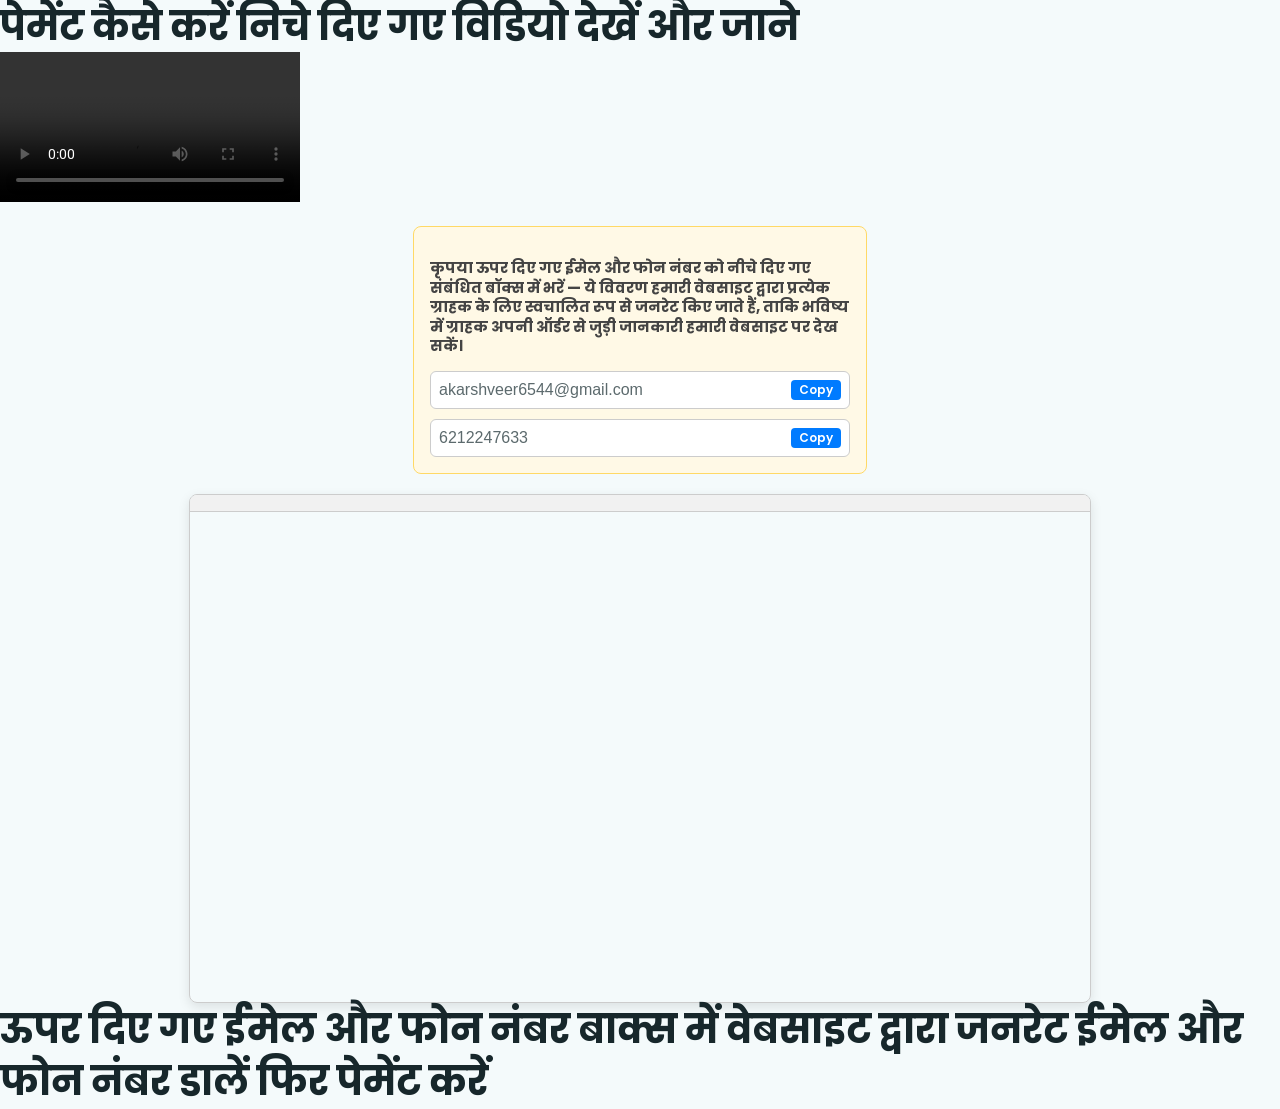
==== commit 72c27ced: "Update payment.html" ====
--- a/payment.html
+++ b/payment.html
@@ -187,7 +187,7 @@
         }
       </style>
       <iframe 
-        src="https://superprofile.bio/vp/𝔅𝔥𝔞𝔤𝔴𝔞𝔱-𝔊𝔢𝔢𝔱𝔞-𝔥𝔦𝔫𝔡𝔦-𝔟𝔬𝔬𝔨" 
+        src="https://superprofile.bio/vp/𝔅𝔥𝔞𝔤𝔴𝔞𝔱-𝔊𝔢𝔢𝔱𝔞-𝔥𝔦𝔫𝔡𝔦-𝔟𝔬𝔬𝔨?checkout=true" 
         scrolling="no" 
         sandbox="allow-scripts allow-forms allow-popups allow-same-origin">
       </iframe>' 
